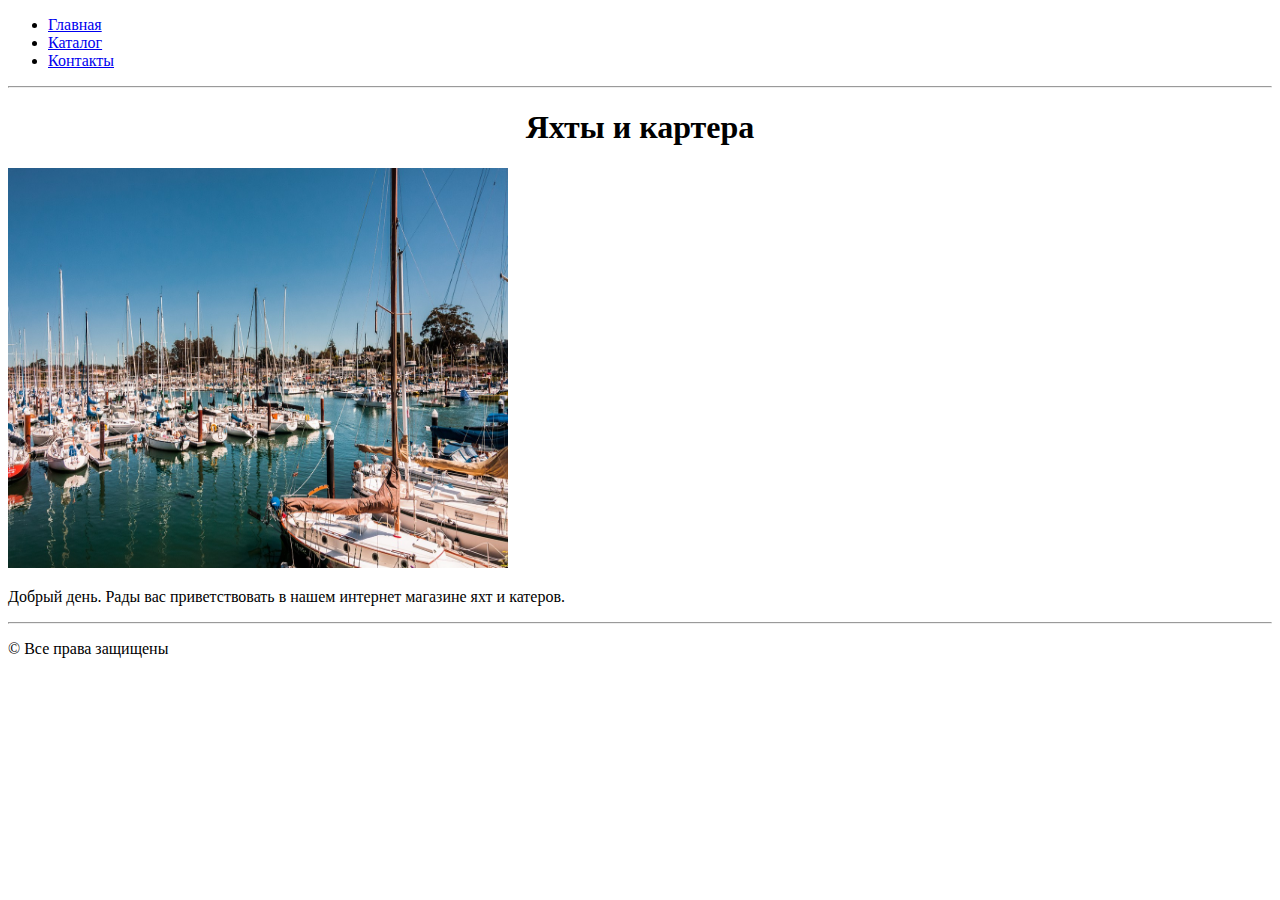
==== index.html @ c6d7afbf "lesson 2" ====
<!DOCTYPE html>
<html>
<head>
    <meta charset='utf-8'>
    <title>Интернет магазин яхт и катеров</title>
</head>
<body>
    <header>
        <ul>
            <li>
                <a href="index.html">Главная</a>
            </li>
            <li>
                <a href="catalog.html">Каталог</a>
            </li>
            <li>
                <a href="contacs.html">Контакты</a>
            </li>
        </ul>
    </header>

<hr>
    <h1 align="center">Яхты и картера</h1>
    <img src="img/yahty.jpg" alt="lodki" width="500" height="400">
    <p>Добрый день. Рады вас приветствовать в нашем интернет магазине яхт и катеров.</p>





    <hr>

    <footer>
        <p>&copy; Все права защищены</p>
    </footer>
</body>
</html>
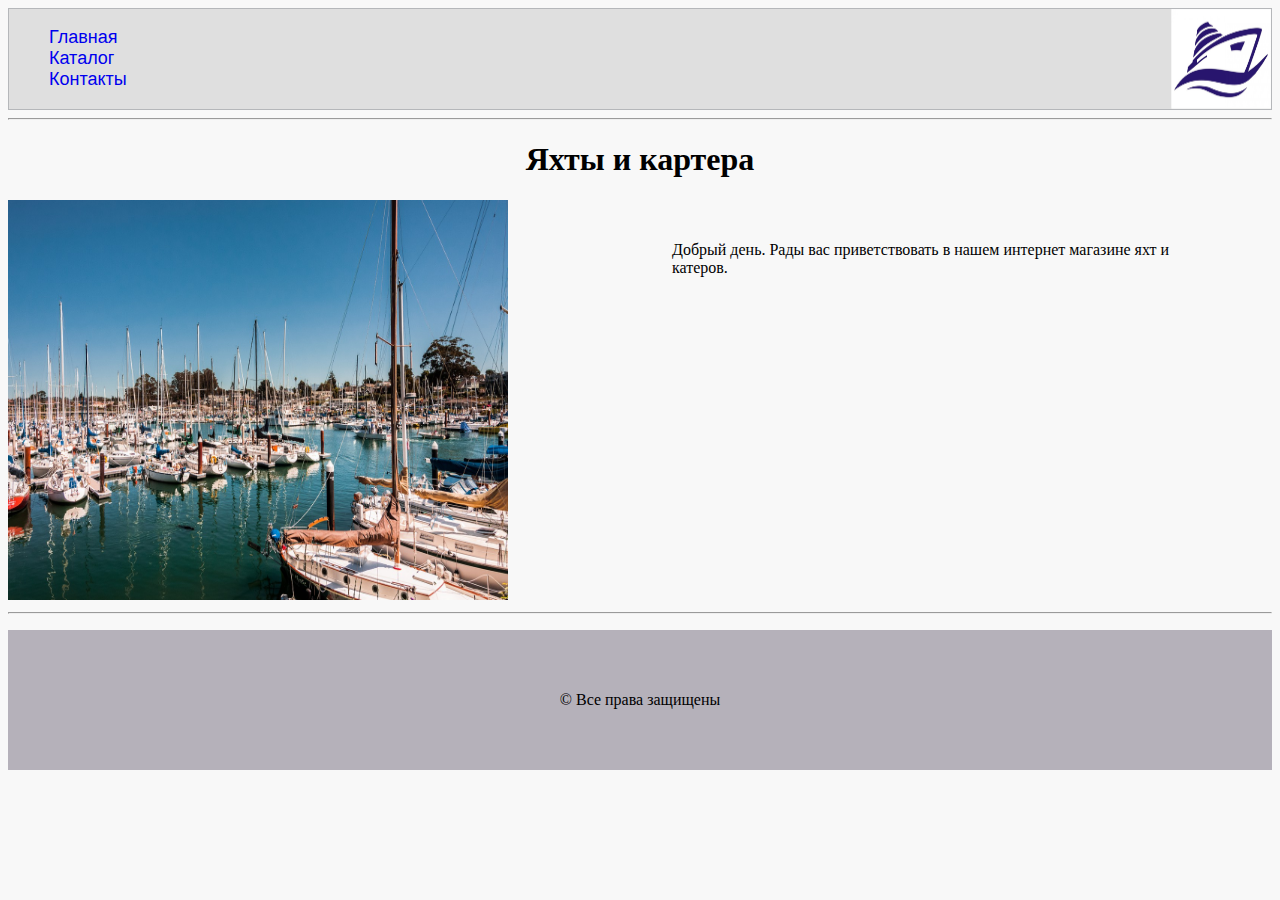
==== commit 70d52382: "add lesson4" ====
--- a/index.html
+++ b/index.html
@@ -1,12 +1,14 @@
 <!DOCTYPE html>
 <html>
 <head>
-    <meta charset='utf-8'>
+    <meta charset="utf-8">
     <title>Интернет магазин яхт и катеров</title>
+    <link rel="stylesheet" href="style.css">
 </head>
 <body>
     <header>
-        <ul>
+        <img src="img/logo.jpg" alt="logo" width="100" height="100">
+        <ul class="menu">
             <li>
                 <a href="index.html">Главная</a>
             </li>
@@ -22,7 +24,7 @@
 <hr>
     <h1 align="center">Яхты и картера</h1>
     <img src="img/yahty.jpg" alt="lodki" width="500" height="400">
-    <p>Добрый день. Рады вас приветствовать в нашем интернет магазине яхт и катеров.</p>
+    <p class="greeting">Добрый день. Рады вас приветствовать в нашем интернет магазине яхт и катеров.</p>
 
 
 
--- a/style.css
+++ b/style.css
@@ -0,0 +1,119 @@
+body {
+    background-color: #f8f8f8
+}
+
+.menu {
+    list-style-type: none;
+    font-family: 'Roboto', sans-serif;
+    font-size: 18px;
+    color: darkgray;
+}
+
+.menu a {
+    text-decoration: none;
+}
+
+li a:hover {
+    color: red;
+}
+
+header {
+    border: 1px solid #b5b7ba;
+    background-color: #dfdfdf;
+    height: 100px;
+}
+
+img[alt='logo'] {
+    float: right;
+}
+
+h1 {
+    text-align: center;
+}
+
+h2,h4 {
+    color: black;
+    font-size: 18px;
+    font-weight: 400;
+    background-color: #eaeaea;
+}
+
+.greeting {
+    float: right;
+    width: 550px;
+    padding: 25px 50px;
+}
+
+table {
+    border: 1px solid black;
+    float: right;
+    width: 800px;
+    border-collapse: collapse;
+}
+
+th {
+    border: 1px solid black;
+    height: 90px;
+    width: 100px;
+}
+
+.short_description {
+    color: #707070;
+    font-size: 14px;
+    font-style: italic;
+    line-height: 16px;
+}
+
+.detailed_description {
+    color: #484343;
+    font-size: 16px;
+    font-weight: 400;
+    line-height: 24px;
+    text-align: left;
+    list-style-type: square;
+}
+
+.features {
+    color: black;
+    font-size: 16px;
+    font-family: 'Arial', serif;
+}
+
+input[type='text'] {
+    width: 200px;
+    height: 20px;
+    color: darkgray;
+    font-size: 14px;
+    margin: auto;
+    text-transform: capitalize;
+}
+
+textarea {
+    width: 240px;
+    text-transform: capitalize;
+}
+
+input[placeholder="Введите e-mail"]:focus {
+    background-color: blanchedalmond;
+    color: red;
+}
+
+img[alt='photo'] {
+    border: 1px solid black;
+}
+
+a:hover img {
+    border-color: transparent;
+}
+
+p[class="features"]::first-letter {
+    color: red;
+    font-size: 24px;
+}
+
+footer {
+    text-align: center;
+    background-color: #B5B1BA;
+    height: 140px;
+    line-height: 140px;
+}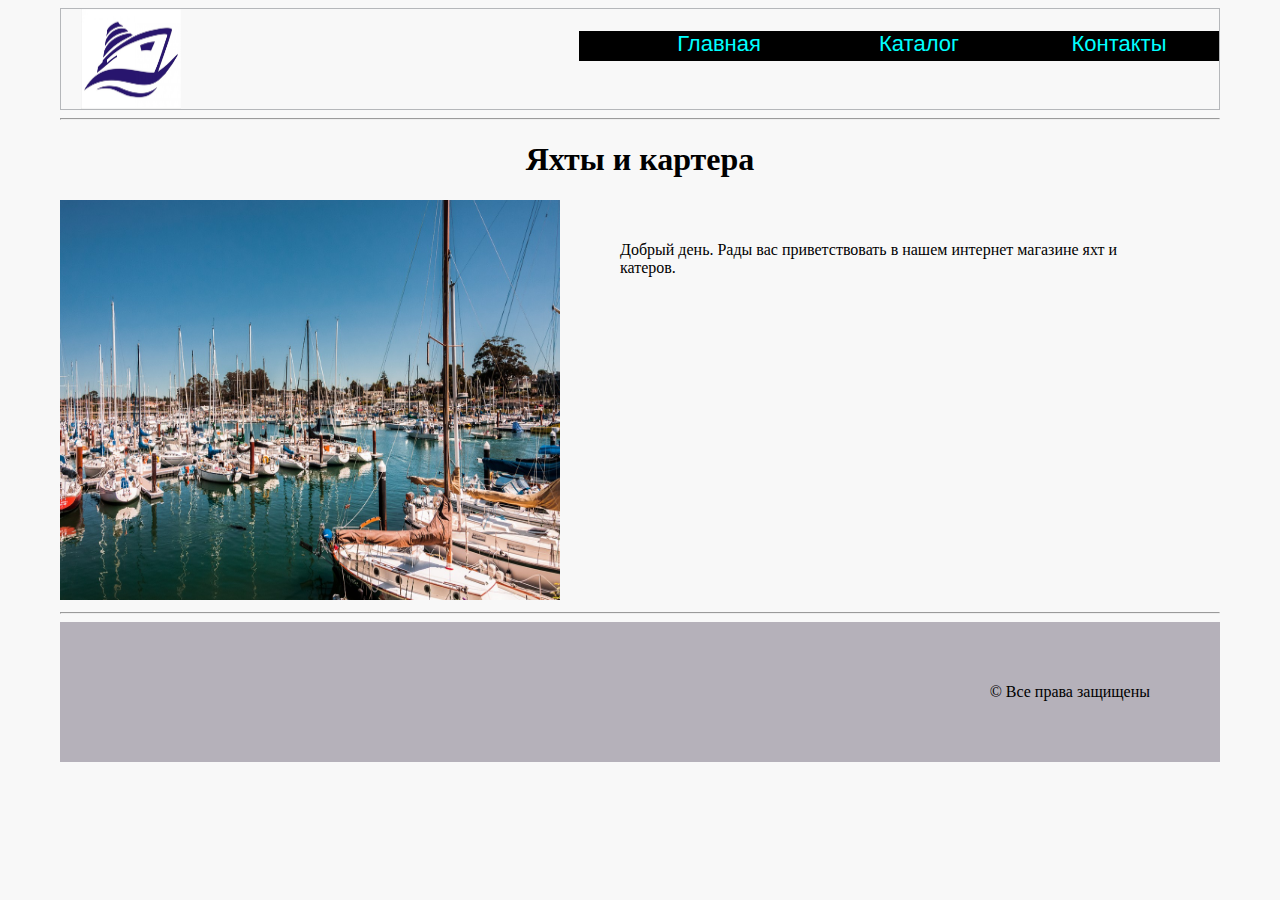
==== commit 9b99834b: "add" ====
--- a/index.html
+++ b/index.html
@@ -1,11 +1,12 @@
 <!DOCTYPE html>
-<html>
+<html lang="ru">
 <head>
     <meta charset="utf-8">
     <title>Интернет магазин яхт и катеров</title>
     <link rel="stylesheet" href="style.css">
 </head>
 <body>
+<div class="container">
     <header>
         <img src="img/logo.jpg" alt="logo" width="100" height="100">
         <ul class="menu">
@@ -26,14 +27,11 @@
     <img src="img/yahty.jpg" alt="lodki" width="500" height="400">
     <p class="greeting">Добрый день. Рады вас приветствовать в нашем интернет магазине яхт и катеров.</p>
 
-
-
-
-
     <hr>
 
     <footer>
-        <p>&copy; Все права защищены</p>
+        <div class="copypight">&copy; Все права защищены</div>
     </footer>
+</div>
 </body>
 </html>--- a/style.css
+++ b/style.css
@@ -1,30 +1,53 @@
 body {
     background-color: #f8f8f8
+}
+
+.container {
+    width: 1160px;
+    margin: 0 auto;
 }
 
 .menu {
     list-style-type: none;
     font-family: 'Roboto', sans-serif;
-    font-size: 18px;
-    color: darkgray;
+    font-size: 22px;
+    color: red;
+    display: flex;
+    float: right;
+    height: 30px;
+    width: auto;
+    background-color: black;
+}
+
+li {
+    height: 30px;
+    width: 200px;
+    text-align: center;
 }
 
 .menu a {
     text-decoration: none;
+    display: block;
+    width: 100%;
+    height: 100%;
+    color: aqua;
 }
 
 li a:hover {
     color: red;
+    background-color: yellow;
 }
 
 header {
     border: 1px solid #b5b7ba;
-    background-color: #dfdfdf;
     height: 100px;
+    background: url("img/header.jpg")no-repeat center bottom;
 }
 
 img[alt='logo'] {
-    float: right;
+    float: left;
+    margin-left: 20px;
+    margin-right: 20px;
 }
 
 h1 {
@@ -36,6 +59,7 @@
     font-size: 18px;
     font-weight: 400;
     background-color: #eaeaea;
+    text-align: center;
 }
 
 .greeting {
@@ -55,6 +79,44 @@
     border: 1px solid black;
     height: 90px;
     width: 100px;
+}
+
+input[value="купить"] {
+    width: 100px;
+    height: 50px;
+    border: 1px solid transparent;
+    background-color: red;
+    font-size: 16px;
+    text-transform: uppercase;
+    color: white;
+    font-weight: bold;
+    border-radius: 5px;
+    outline: none;
+    margin-left: 100px;
+}
+
+input[value="купить"]:hover {
+    background-color: yellow;
+    color: black;
+}
+
+input[value="купить"]:active {
+    background-color: red;
+    margin-top: 2px;
+    margin-left: 2px;
+}
+
+.description {
+    width: 100px;
+    height: 100px;
+    margin-right: 60px;
+    margin-left: 20px;
+}
+
+.catalog {
+    display: flex;
+    width: 100%;
+    flex-wrap: wrap;
 }
 
 .short_description {
@@ -102,6 +164,10 @@
     border: 1px solid black;
 }
 
+.photo {
+    margin-bottom: 20px;
+}
+
 a:hover img {
     border-color: transparent;
 }
@@ -112,8 +178,12 @@
 }
 
 footer {
-    text-align: center;
     background-color: #B5B1BA;
     height: 140px;
     line-height: 140px;
+}
+
+.copypight {
+    float: right;
+    margin-right: 70px;
 }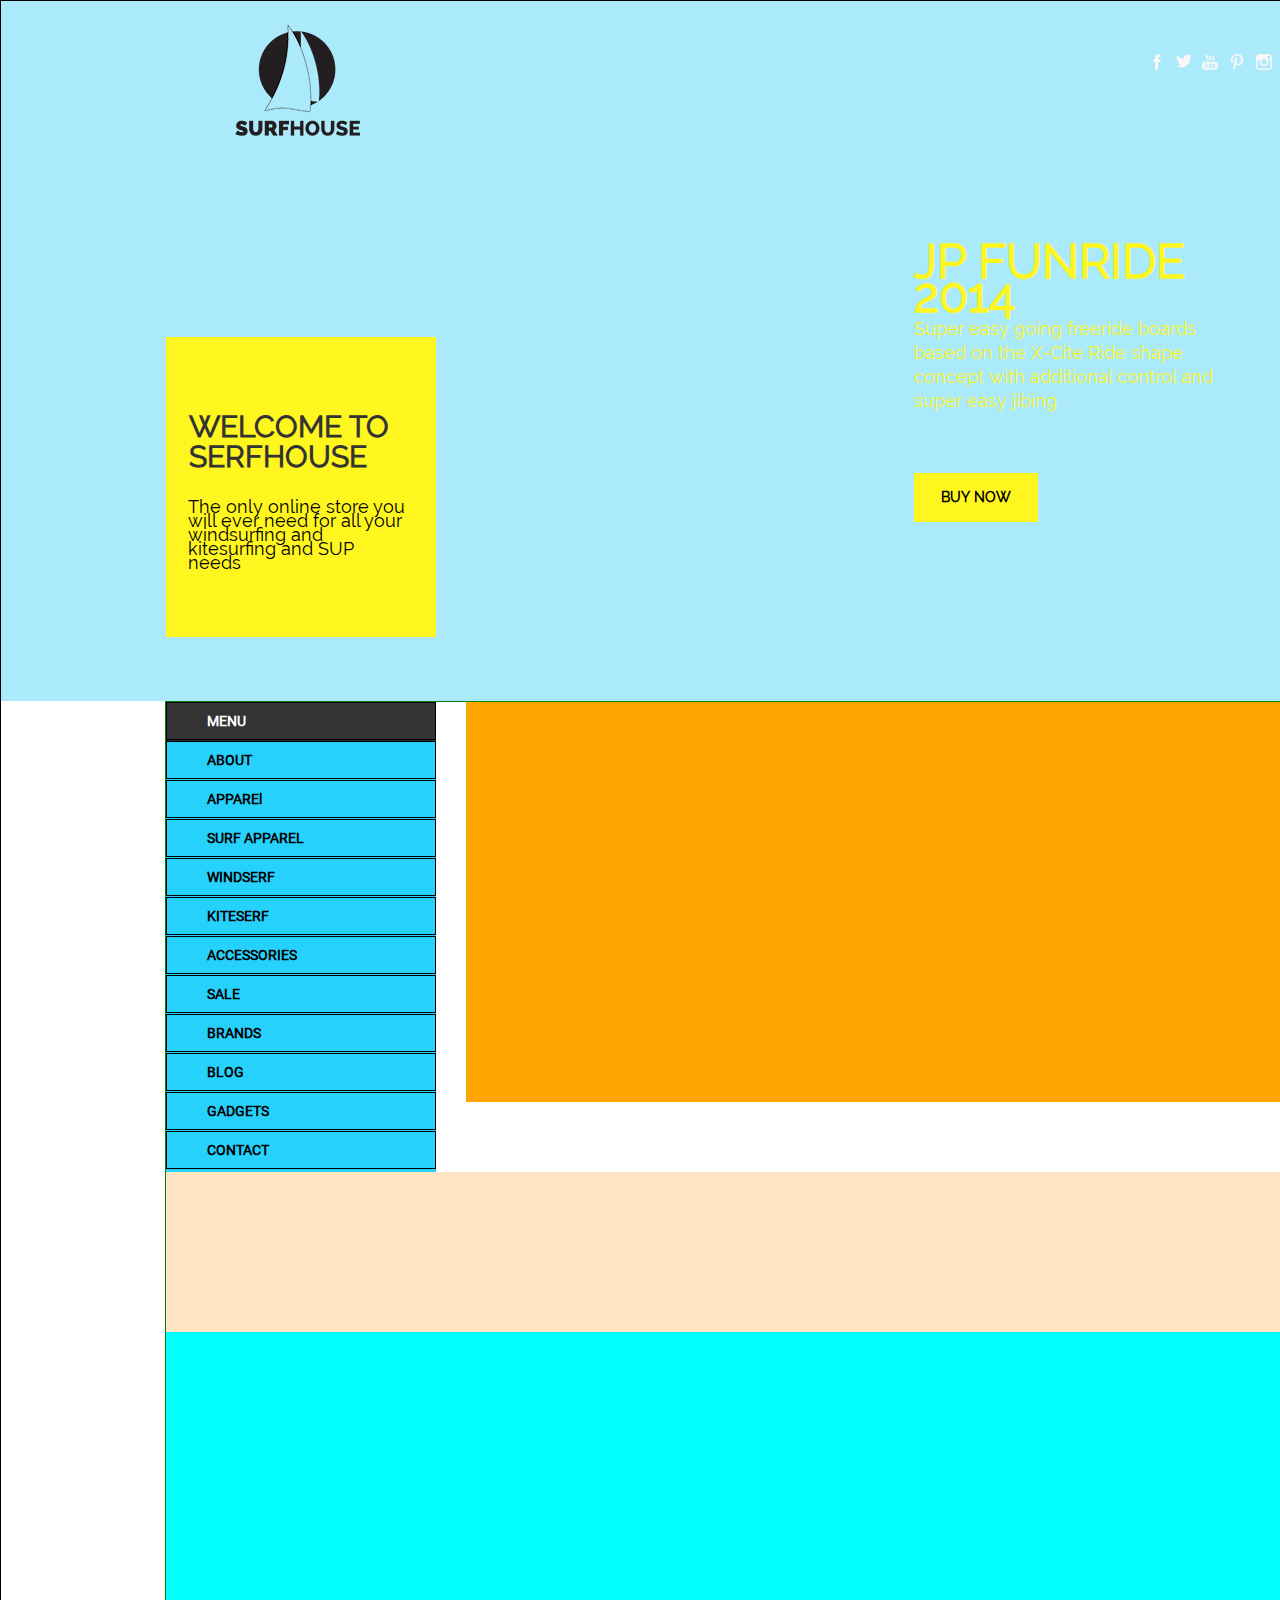
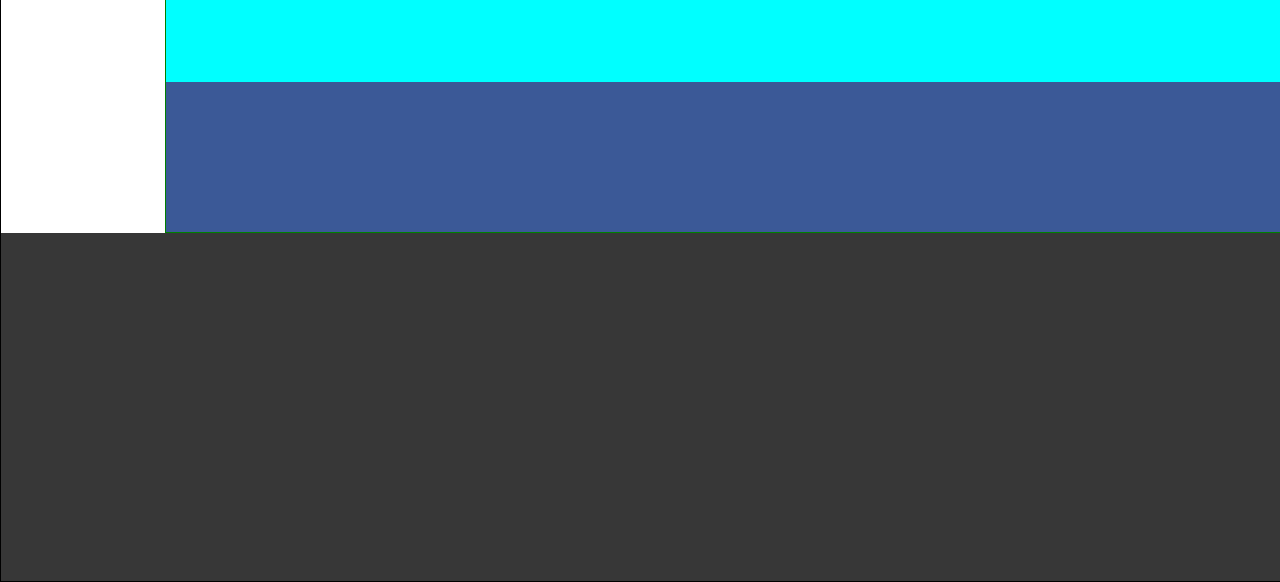
==== commit a84d79c9: "lesson 7" ====
--- a/index.html
+++ b/index.html
@@ -1,37 +1,68 @@
 <!DOCTYPE html>
-<html lang="ru">
+<html>
 <head>
     <meta charset="utf-8">
-    <title>Интернет магазин яхт и катеров</title>
+    <meta name="viewport" content="width=device-width">
+    <title>maket</title>
     <link rel="stylesheet" href="style.css">
 </head>
 <body>
 <div class="container">
-    <header>
-        <img src="img/logo.jpg" alt="logo" width="100" height="100">
-        <ul class="menu">
-            <li>
-                <a href="index.html">Главная</a>
-            </li>
-            <li>
-                <a href="catalog.html">Каталог</a>
-            </li>
-            <li>
-                <a href="contacs.html">Контакты</a>
-            </li>
-        </ul>
-    </header>
+    <div class="header">
+        <div class="logo">
+            <a href="index.html"><img src="img/logo.png"
+                                      alt="logo"
+                                      title="главная"
+                                      width="125"
+                                      height="111">
+            </a>
+        </div>
+        <div class="social_icon">
+            <a href="https://ru-ru.facebook.com" class="social_item fb"></a>
+            <a href="https://twitter.com" class="social_item twitter"></a>
+            <a href="https://www.youtube.com" class="social_item google"></a>
+            <a href="https://ru.pinterest.com" class="social_item pinterst"></a>
+            <a href="https://www.instagram.com" class="social_item instagram"></a>
+        </div>
+        <div class="welcome">
+            <span class="title1">WELCOME TO SERFHOUSE</span>
 
-<hr>
-    <h1 align="center">Яхты и картера</h1>
-    <img src="img/yahty.jpg" alt="lodki" width="500" height="400">
-    <p class="greeting">Добрый день. Рады вас приветствовать в нашем интернет магазине яхт и катеров.</p>
+            <p class="greeting1">The only online store you will ever need for all your windsurfing and kitesurfing and SUP needs
+            </p>
+        </div>
+        <div class="jp">
+            <span class="title2">JP FUNRIDE 2014</span>
+            <p class="greeting2">Super easy going freeride boards based on the X-Cite Ride shape concept with additional control and super easy jibing</p>
+            <div class="button">
+                <a href="#">BUY NOW</a>
+            </div>
+        </div>
+    </div>
 
-    <hr>
+    <div class="wrapper">
+        <div class="aside">
+            <ul>
+                <li class="menu"><a href="#">MENU</a></li>
+                <li><a href="#">ABOUT</a></li>
+                <li><a href="#">APPAREl</a></li>
+                <li><a href="#">SURF APPAREL</a></li>
+                <li><a href="#">WINDSERF</a></li>
+                <li><a href="#">KITESERF</a></li>
+                <li><a href="#">ACCESSORIES</a></li>
+                <li><a href="#">SALE</a></li>
+                <li><a href="#">BRANDS</a></li>
+                <li><a href="#">BLOG</a></li>
+                <li><a href="#">GADGETS</a></li>
+                <li><a href="#">CONTACT</a></li>
+            </ul>
+        </div>
+        <div class="main"></div>
+        <div class="brand"></div>
+        <div class="instagramm"></div>
+        <div class="social_button"></div>
+    </div>
 
-    <footer>
-        <div class="copypight">&copy; Все права защищены</div>
-    </footer>
+    <div class="footer"></div>
 </div>
 </body>
 </html>--- a/style.css
+++ b/style.css
@@ -1,189 +1,233 @@
-body {
-    background-color: #f8f8f8
+* {
+    margin: 0;
+    padding: 0;
 }
 
 .container {
-    width: 1160px;
+    width: 1500px;
     margin: 0 auto;
+    border: 1px solid black;
+}
+
+.header {
+    background-color:  #abeafa;
+    width: 1500px;
+    height: 700px;
+    position: relative;
+}
+
+.logo {
+    position: absolute;
+    left: 234px;
+    top: 24px;
+}
+.social_icon {
+    position: absolute;
+    width: 150px;
+    height: 30px;
+    top: 48px;
+    right: 205px;
+}
+
+.social_item {
+    display: inline-block;
+    width: 23px;
+    height: 23px;
+    background: url("img/spritesheet.png");
+}
+
+.fb {
+    background-position: 2px 0;
+}
+
+.twitter {
+    background-position: -70px 0;
+}
+
+.google {
+    background-position: -97px 0;
+}
+
+.pinterst {
+    background-position: -46px 0;
+}
+
+.instagram {
+    background-position: -21px 0;
+}
+
+.welcome {
+    width: 270px;
+    height: 300px;
+    background-color: #fff51f;
+    position: absolute;
+    left: 165px;
+    top: 336px;
+}
+
+@font-face {
+    font-family: 'Raleway';
+    src: url(fonts/Raleway-Regular.ttf);
+}
+
+.title1 {
+    font-family: 'Raleway', sans-serif;
+    color:  #333333;
+    font-size: 30px;
+    font-weight: 700;
+    text-align: left;
+    display: block;
+    width: 100%;
+    height:100px;
+    margin-top: 75px;
+    margin-left: 23px;
+    line-height: 30px;
+}
+
+.greeting1 {
+    font-family: 'Raleway', sans-serif;
+    line-height: 14px;
+    text-align: left;
+    font-size: 18px;
+    margin-left: 22px;
+    margin-right: 30px;
+    margin-top: -12px;
+}
+
+.jp {
+    width: 313px;
+    height: 280px;
+    position: absolute;
+    right: 274px;
+    top: 243px;
+    left: 913px;
+}
+
+.title2 {
+    font-family: 'Raleway', sans-serif;
+    color: #fff51f;;
+    font-size: 48px;
+    font-weight: 700;
+    text-align: left;
+    display: block;
+    line-height: 34px;
+}
+
+.greeting2 {
+    font-family: 'Raleway', sans-serif;
+    line-height: 24px;
+    text-align: left;
+    font-size: 18px;
+    color:  #fff51f;
+    font-weight: 400;
+    margin-top: 5px;
+}
+
+.button {
+    background-color:  #fff51f;
+    width: 124px;
+    height: 49px;
+    text-align: center;
+    line-height: 49px;
+    font-weight: 800;
+    margin-top: 60px;
+}
+
+.button a {
+    text-decoration: none;
+    color:  #000000;
+    font-family: 'Raleway', sans-serif;
+    font-size: 14px;
+    display: block;
+    width: 100%;
+}
+
+.button a:hover {
+    color: red;
+}
+
+.wrapper {
+    width: 1170px;
+    margin: 0 auto;
+    border: 1px solid green;
+}
+
+.aside {
+    background-color:  #26d2fc;
+    width: 270px;
+    height: 470px;
+    float: left;
+}
+
+@font-face {
+    font-family: 'Roboto';
+    src: url(fonts/Roboto-Regular.ttf);
 }
 
 .menu {
+    background-color: #333333;
+}
+
+.menu a {
+    color: #ffffff;
+}
+
+.aside ul li {
+    font-family: 'Roboto', sans-serif;
+    font-size: 14px;
+    font-weight: 900;
+    line-height: 36px;
+    text-align: left;
     list-style-type: none;
-    font-family: 'Roboto', sans-serif;
-    font-size: 22px;
-    color: red;
-    display: flex;
+    height: 39px;
+    display: block;
+}
+
+li a {
+    text-decoration: none;
+    text-align: left;
+    display: block;
+    border: 1px solid black;
+    color: #000000;
+    padding-left: 40px;
+}
+
+li:hover {
+    background-color: #333333;
+}
+
+li a:hover {
+    color: #ffffff;
+}
+
+.main {
+    background-color: orange;
+    width: 870px;
+    height: 400px;
     float: right;
-    height: 30px;
-    width: auto;
-    background-color: black;
-}
-
-li {
-    height: 30px;
-    width: 200px;
-    text-align: center;
-}
-
-.menu a {
-    text-decoration: none;
-    display: block;
-    width: 100%;
-    height: 100%;
-    color: aqua;
-}
-
-li a:hover {
-    color: red;
-    background-color: yellow;
-}
-
-header {
-    border: 1px solid #b5b7ba;
-    height: 100px;
-    background: url("img/header.jpg")no-repeat center bottom;
-}
-
-img[alt='logo'] {
-    float: left;
-    margin-left: 20px;
-    margin-right: 20px;
-}
-
-h1 {
-    text-align: center;
-}
-
-h2,h4 {
-    color: black;
-    font-size: 18px;
-    font-weight: 400;
-    background-color: #eaeaea;
-    text-align: center;
-}
-
-.greeting {
-    float: right;
-    width: 550px;
-    padding: 25px 50px;
-}
-
-table {
-    border: 1px solid black;
-    float: right;
-    width: 800px;
-    border-collapse: collapse;
-}
-
-th {
-    border: 1px solid black;
-    height: 90px;
-    width: 100px;
-}
-
-input[value="купить"] {
-    width: 100px;
-    height: 50px;
-    border: 1px solid transparent;
-    background-color: red;
-    font-size: 16px;
-    text-transform: uppercase;
-    color: white;
-    font-weight: bold;
-    border-radius: 5px;
-    outline: none;
-    margin-left: 100px;
-}
-
-input[value="купить"]:hover {
-    background-color: yellow;
-    color: black;
-}
-
-input[value="купить"]:active {
-    background-color: red;
-    margin-top: 2px;
-    margin-left: 2px;
-}
-
-.description {
-    width: 100px;
-    height: 100px;
-    margin-right: 60px;
-    margin-left: 20px;
-}
-
-.catalog {
-    display: flex;
-    width: 100%;
-    flex-wrap: wrap;
-}
-
-.short_description {
-    color: #707070;
-    font-size: 14px;
-    font-style: italic;
-    line-height: 16px;
-}
-
-.detailed_description {
-    color: #484343;
-    font-size: 16px;
-    font-weight: 400;
-    line-height: 24px;
-    text-align: left;
-    list-style-type: square;
-}
-
-.features {
-    color: black;
-    font-size: 16px;
-    font-family: 'Arial', serif;
-}
-
-input[type='text'] {
-    width: 200px;
-    height: 20px;
-    color: darkgray;
-    font-size: 14px;
-    margin: auto;
-    text-transform: capitalize;
-}
-
-textarea {
-    width: 240px;
-    text-transform: capitalize;
-}
-
-input[placeholder="Введите e-mail"]:focus {
-    background-color: blanchedalmond;
-    color: red;
-}
-
-img[alt='photo'] {
-    border: 1px solid black;
-}
-
-.photo {
-    margin-bottom: 20px;
-}
-
-a:hover img {
-    border-color: transparent;
-}
-
-p[class="features"]::first-letter {
-    color: red;
-    font-size: 24px;
-}
-
-footer {
-    background-color: #B5B1BA;
-    height: 140px;
-    line-height: 140px;
-}
-
-.copypight {
-    float: right;
-    margin-right: 70px;
+}
+
+.brand {
+    clear: both;
+    width: 100%;
+    height: 160px;
+    background-color: bisque;
+}
+
+.instagramm {
+    width: 100%;
+    height: 350px;
+    background-color: aqua;
+}
+
+.social_button  {
+    background-color:  #3b5997;
+    width: 100%;
+    height: 150px;
+}
+
+.footer {
+    background-color:  #373737;
+    width: 100%;
+    height: 348px;
 }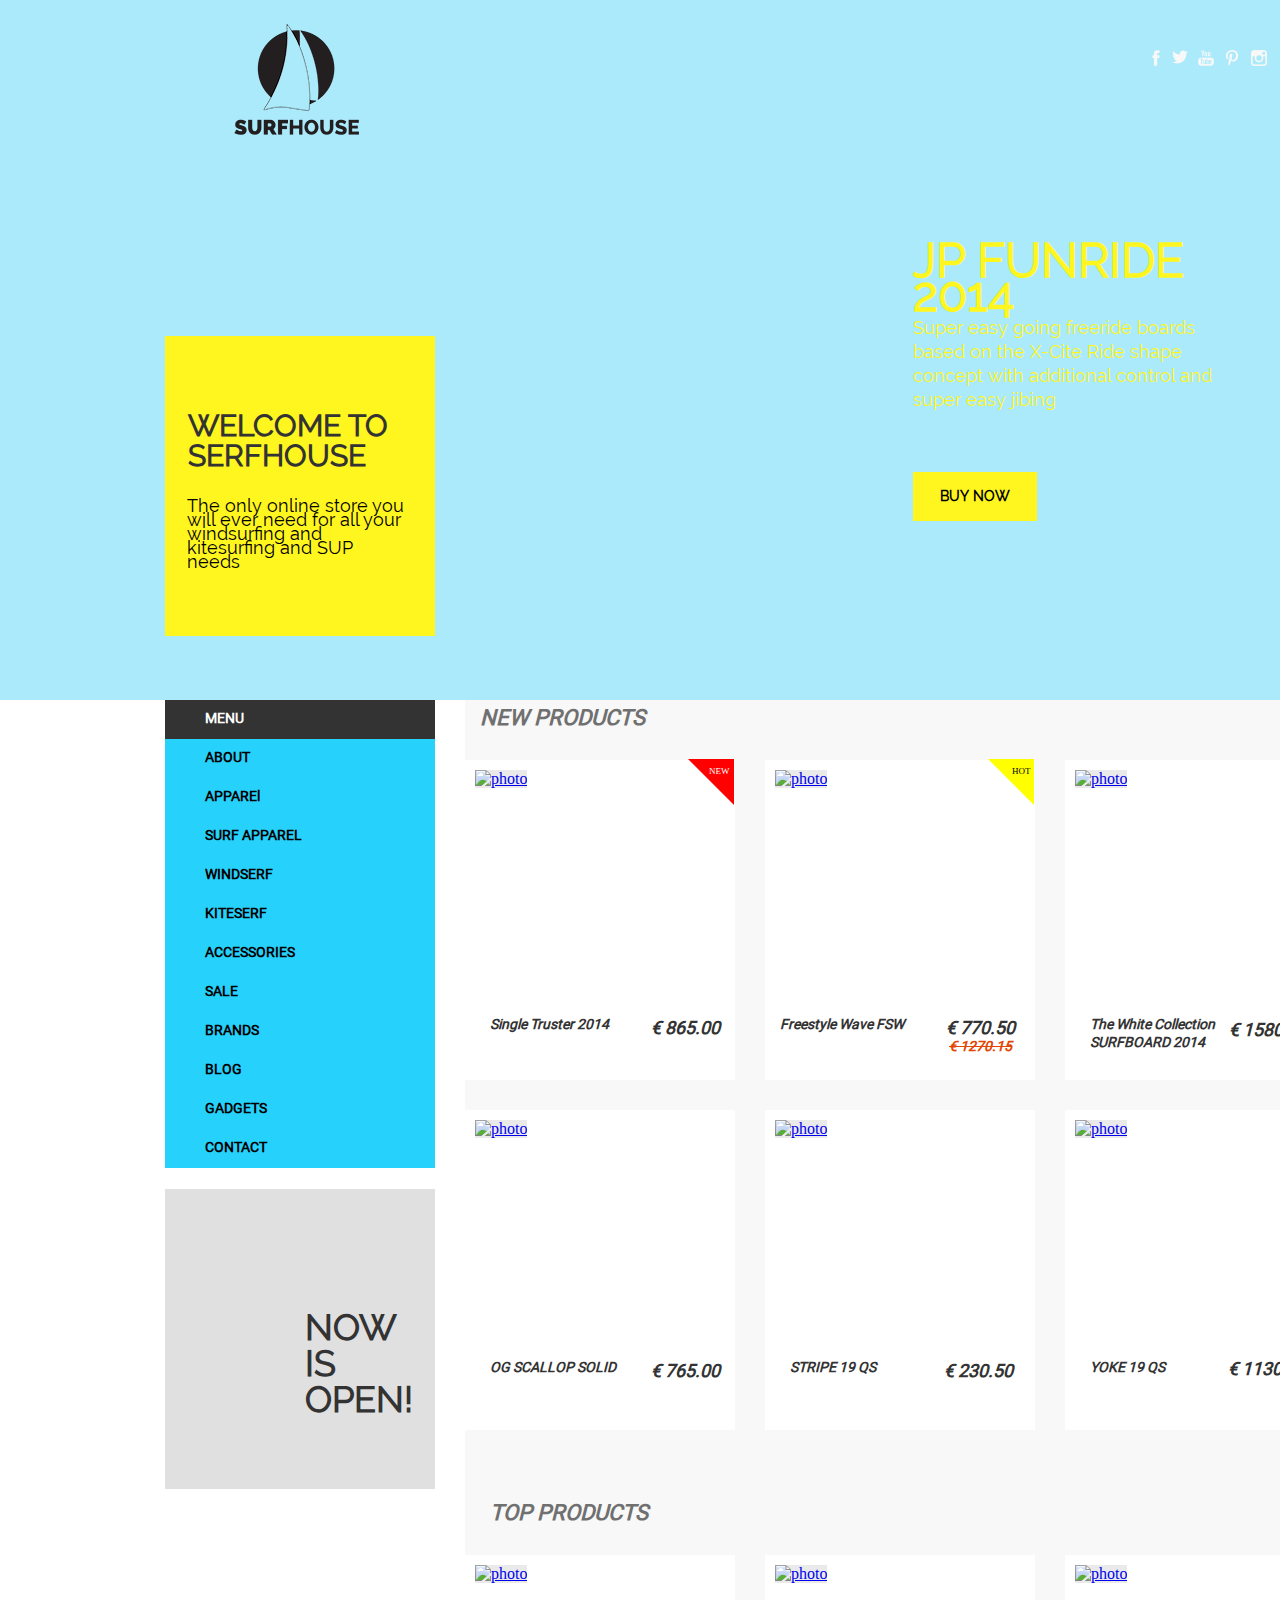
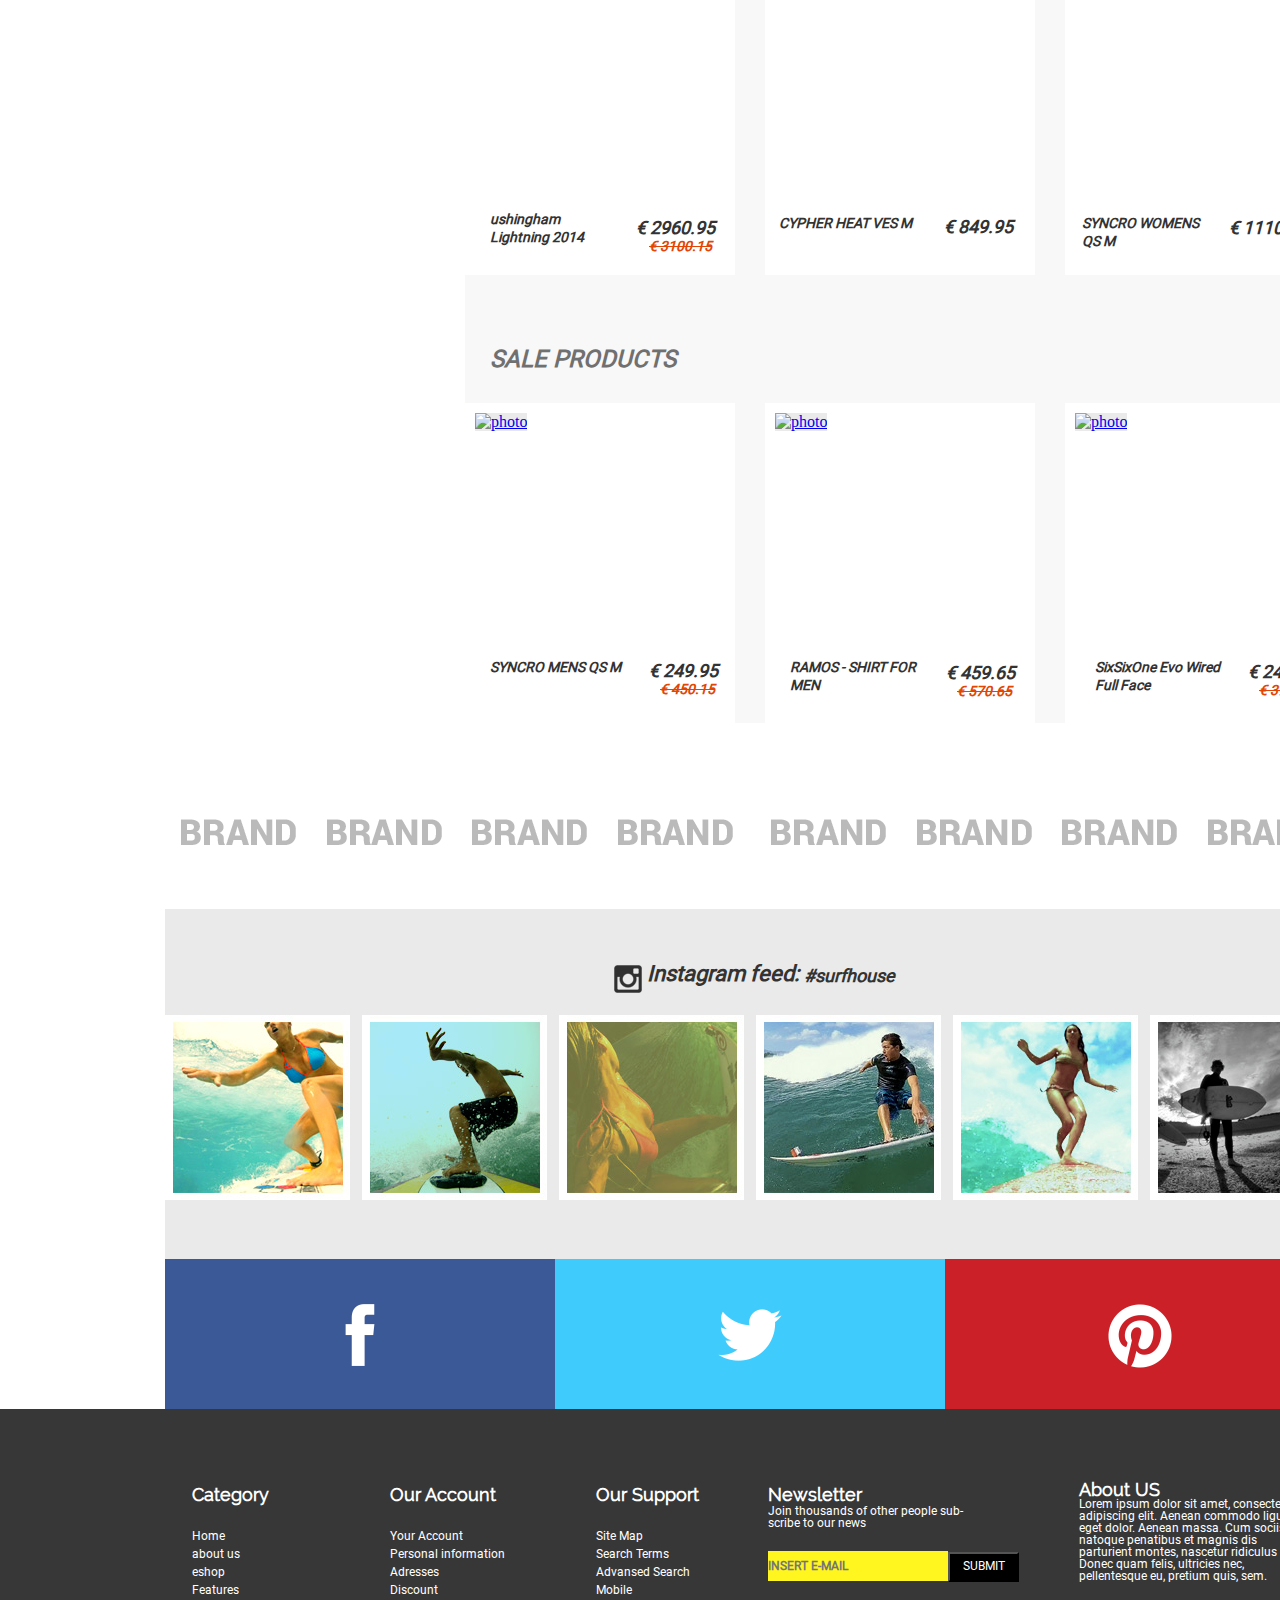
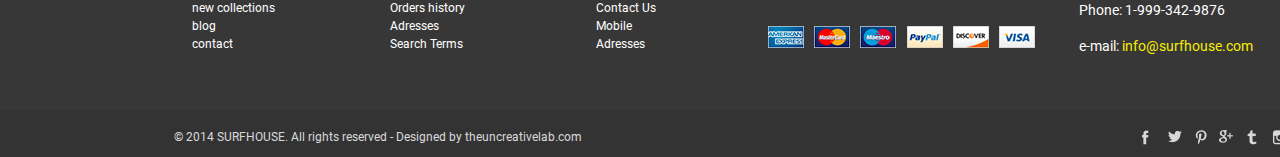
==== commit 87c04fad: "1" ====
--- a/index.html
+++ b/index.html
@@ -19,10 +19,10 @@
         </div>
         <div class="social_icon">
             <a href="https://ru-ru.facebook.com" class="social_item fb"></a>
-            <a href="https://twitter.com" class="social_item twitter"></a>
+            <a href="https://twitter.com" class="social_item tw"></a>
             <a href="https://www.youtube.com" class="social_item google"></a>
             <a href="https://ru.pinterest.com" class="social_item pinterst"></a>
-            <a href="https://www.instagram.com" class="social_item instagram"></a>
+            <a href="https://www.instagram.com" class="social_item inst"></a>
         </div>
         <div class="welcome">
             <span class="title1">WELCOME TO SERFHOUSE</span>
@@ -55,14 +55,200 @@
                 <li><a href="#">GADGETS</a></li>
                 <li><a href="#">CONTACT</a></li>
             </ul>
-        </div>
-        <div class="main"></div>
-        <div class="brand"></div>
-        <div class="instagramm"></div>
-        <div class="social_button"></div>
+            <div class="banner">
+                <a href="#" class="banner_text">NOW IS OPEN!</a>
+            </div>
+        </div>
+        <div class="main">
+            <span class="title3">NEW PRODUCTS</span>
+            <div class="new">
+                <div class="product">
+                    <a href="#"><img class="product_photo" src="#" alt="photo" width="250" height="235"></a>
+                    <span class="product_name">Single Truster 2014</span>
+                    <span class="product_price"> &euro; 865.00</span>
+                    <span class="triangle_new"></span>
+                </div>
+                <div class="product">
+                    <a href="#"><img class="product_photo" src="#" alt="photo" width="250" height="235"></a>
+                    <span class="product_name2">Freestyle Wave FSW</span>
+                    <div class="product_price_box">
+                        <span class="product_price"> &euro; 770.50</span>
+                        <span class="product_price_old"><del>&euro; 1270.15</del></span>
+                    </div>
+                    <span class="triangle_hot"></span>
+                </div>
+                <div class="product">
+                    <a href="#"><img class="product_photo" src="#" alt="photo" width="250" height="235"></a>
+                    <span class="product_name">The White Collection SURFBOARD 2014</span>
+                    <span class="product_price3"> &euro; 1580.70</span>
+                </div>
+                <div class="product">
+                    <a href="#"><img class="product_photo" src="#" alt="photo" width="250" height="235"></a>
+                    <span class="product_name4">OG SCALLOP SOLID</span>
+                    <span class="product_price"> &euro; 765.00</span>
+                </div>
+                <div class="product">
+                    <a href="#"><img class="product_photo" src="#" alt="photo" width="250" height="235"></a>
+                    <span class="product_name5">STRIPE 19 QS</span>
+                    <span class="product_price5"> &euro; 230.50</span>
+                </div>
+                <div class="product">
+                    <a href="#"><img class="product_photo" src="#" alt="photo" width="250" height="235"></a>
+                    <span class="product_name6">YOKE 19 QS</span>
+                    <span class="product_price6"> &euro; 1130.70</span>
+                </div>
+            </div>
+            <span class="title4">TOP PRODUCTS</span>
+            <div class="top">
+                <div class="product">
+                    <a href="#"><img class="product_photo" src="#" alt="photo" width="250" height="235"></a>
+                    <span class="product_name7">ushingham Lightning 2014</span>
+                    <div class="product_price_box7">
+                        <span class="product_price"> &euro; 2960.95</span>
+                        <span class="product_price_old"><del>&euro; 3100.15</del></span>
+                    </div>
+                </div>
+                <div class="product">
+                    <a href="#"><img class="product_photo" src="#" alt="photo" width="250" height="235"></a>
+                    <span class="product_name8">CYPHER HEAT VES M</span>
+                    <span class="product_price8"> &euro; 849.95</span>
+                </div>
+                <div class="product">
+                    <a href="#"><img class="product_photo" src="#" alt="photo" width="250" height="235"></a>
+                    <span class="product_name9">SYNCRO WOMENS QS M</span>
+                    <span class="product_price9"> &euro; 1110.99</span>
+                </div>
+            </div>
+            <span class="title5">SALE PRODUCTS</span>
+            <div class="sale">
+                <div class="product">
+                    <a href="#"><img class="product_photo" src="#" alt="photo" width="250" height="235"></a>
+                    <span class="product_name">SYNCRO MENS QS M</span>
+                    <div class="product_price_box10">
+                        <span class="product_price"> &euro; 249.95</span>
+                        <span class="product_price_old"><del>&euro; 450.15</del></span>
+                    </div>
+                </div>
+                <div class="product">
+                    <a href="#"><img class="product_photo" src="#" alt="photo" width="250" height="235"></a>
+                    <span class="product_name">RAMOS - SHIRT FOR MEN</span>
+                    <div class="product_price_box11">
+                        <span class="product_price"> &euro; 459.65</span>
+                        <span class="product_price_old"><del>&euro; 570.65</del></span>
+                    </div>
+                </div>
+                <div class="product">
+                    <a href="#"><img class="product_photo" src="#" alt="photo" width="250" height="235"></a>
+                    <span class="product_name12">SixSixOne Evo Wired Full Face</span>
+                    <div class="product_price_box12">
+                        <span class="product_price"> &euro; 240.00</span>
+                        <span class="product_price_old"><del>&euro; 370.65</del></span>
+                    </div>
+                </div>
+            </div>
+        </div>
+        <div class="brand">
+            <a href="#"><img class="brands" src="img/brands.png" alt="brands" width="1142" height="26"></a>
+        </div>
+        <div class="instagram">
+            <div class="icon_text_instagram">
+                <div class="icon_instagram">
+                    <a href="https://www.instagram.com"></a>
+                </div>
+                <span class="text_instagram1">Instagram feed:</span>
+                <span class="text_instagram2">#surfhouse</span>
+            </div>
+            <div class="photo_instagram">
+                <img class="livello" src="img/livello_1.png" alt="photo" width="185" height="185">
+                <img class="livello" src="img/livello_2.png" alt="photo" width="185" height="185">
+                <img class="livello" src="img/livello_3.png" alt="photo" width="185" height="185">
+                <img class="livello" src="img/livello_4.png" alt="photo" width="185" height="185">
+                <img class="livello" src="img/livello_5.png" alt="photo" width="185" height="185">
+                <img class="livello" src="img/livello_6.png" alt="photo" width="185" height="185">
+            </div>
+        </div>
+        <div class="social_button">
+            <div class="fb_big">
+                <a href="https://ru-ru.facebook.com" class="fb_icon_big"><img src="img/fb_big.png" width="30" height="62"></a>
+            </div>
+            <div class="twitter_big">
+                <a href="https://twitter.com" class="twitter_icon_big"><img src="img/tw_big.png" width="64" height="52"></a>
+            </div>
+            <div class="pin_big">
+                <a href="https://ru.pinterest.com" class="pin_icon_big"><img src="img/pin_big.png" width="64" height="64"></a>
+            </div>
+        </div>
     </div>
-
-    <div class="footer"></div>
+    <div class="footer">
+        <div class="footer_wrapper">
+            <div class="list_one">
+                <span class="title_footer">Category</span>
+                <ul>
+                    <li><a href="#">Home</a></li>
+                    <li><a href="#">about us</a></li>
+                    <li><a href="#">eshop</a></li>
+                    <li><a href="#">Features</a></li>
+                    <li><a href="#">new collections</a></li>
+                    <li><a href="#">blog</a></li>
+                    <li><a href="#">contact</a></li>
+                </ul>
+            </div>
+            <div class="list_two">
+                <span class="title_footer">Our Account</span>
+                <ul>
+                    <li><a href="#">Your Account</a></li>
+                    <li><a href="#">Personal information</a></li>
+                    <li><a href="#">Adresses</a></li>
+                    <li><a href="#">Discount</a></li>
+                    <li><a href="#">Orders history</a></li>
+                    <li><a href="#">Adresses</a></li>
+                    <li><a href="#">Search Terms</a></li>
+                </ul>
+            </div>
+            <div class="list_three">
+                <span class="title_footer">Our Support</span>
+                <ul>
+                    <li><a href="#">Site Map</a></li>
+                    <li><a href="#">Search Terms</a></li>
+                    <li><a href="#">Advansed Search</a></li>
+                    <li><a href="#">Mobile</a></li>
+                    <li><a href="#">Contact Us</a></li>
+                    <li><a href="#">Mobile</a></li>
+                    <li><a href="#">Adresses</a></li>
+                </ul>
+            </div>
+            <div class="newsletter">
+                <span class="title_footer">Newsletter</span>
+                <p>Join thousands of other people sub-<br>scribe to our news</p>
+                <form method="post">
+                    <input type="email" name="email" placeholder="INSERT E-MAIL">
+                    <input type="submit" value="SUBMIT">
+                </form>
+                <img class="pay" src="img/payment.png" width="267" height="22">
+            </div>
+            <div class="contact">
+                <span class="title_footer">About US</span>
+                <p>Lorem ipsum dolor sit amet, consectetuer adipiscing elit. Aenean commodo ligula eget dolor. Aenean massa. Cum sociis natoque penatibus et magnis dis parturient montes, nascetur ridiculus mus. Donec quam felis, ultricies nec, pellentesque eu, pretium quis, sem.
+                </p>
+                <div class="phone_mail" itemscope itemtype="http://schema.org/Organization">
+                    Phone:   <span itemprop="phone">1-999-342-9876</span><br>
+                    e-mail:  <span itemprop="email">info@surfhouse.com</span>
+                </div>
+            </div>
+        </div>
+        <footer>
+            <p>&copy; 2014  SURFHOUSE. All rights reserved - Designed by theuncreativelab.com</p>
+            <div class="social_icon_footer">
+                <a href="https://ru-ru.facebook.com" class="social_footer face"></a>
+                <a href="https://twitter.com" class="social_footer twit"></a>
+                <a href="https://ru.pinterest.com" class="social_footer pint"></a>
+                <a href="https://plus.google.com" class="social_footer goo"></a>
+                <a href="https://www.tumblr.com" class="social_footer tr"></a>
+                <a href="https://www.instagram.com" class="social_footer ins"></a>
+                <a href="http://www.rss.ru" class="social_footer rss"></a>
+            </div>
+        </footer>
+    </div>
 </div>
 </body>
 </html>--- a/style.css
+++ b/style.css
@@ -6,7 +6,6 @@
 .container {
     width: 1500px;
     margin: 0 auto;
-    border: 1px solid black;
 }
 
 .header {
@@ -23,10 +22,12 @@
 }
 .social_icon {
     position: absolute;
-    width: 150px;
+    width: 130px;
     height: 30px;
-    top: 48px;
-    right: 205px;
+    top: 45px;
+    right: 228px;
+    display: flex;
+    justify-content: space-between;
 }
 
 .social_item {
@@ -36,11 +37,11 @@
     background: url("img/spritesheet.png");
 }
 
-.fb {
-    background-position: 2px 0;
-}
-
-.twitter {
+.fb  {
+    background-position: 5px 0;
+}
+
+.tw {
     background-position: -70px 0;
 }
 
@@ -52,7 +53,7 @@
     background-position: -46px 0;
 }
 
-.instagram {
+.inst {
     background-position: -21px 0;
 }
 
@@ -149,13 +150,10 @@
 .wrapper {
     width: 1170px;
     margin: 0 auto;
-    border: 1px solid green;
 }
 
 .aside {
-    background-color:  #26d2fc;
     width: 270px;
-    height: 470px;
     float: left;
 }
 
@@ -172,6 +170,10 @@
     color: #ffffff;
 }
 
+.aside ul {
+    background-color:  #26d2fc;
+}
+
 .aside ul li {
     font-family: 'Roboto', sans-serif;
     font-size: 14px;
@@ -187,7 +189,6 @@
     text-decoration: none;
     text-align: left;
     display: block;
-    border: 1px solid black;
     color: #000000;
     padding-left: 40px;
 }
@@ -200,34 +201,715 @@
     color: #ffffff;
 }
 
+.banner {
+    background-color:  #e0e0e0;
+    width: 270px;
+    height: 300px;
+    margin-top: 21px;
+}
+
+.banner_text {
+    font-family: 'Raleway', sans-serif;
+    color: #333333;
+    font-size: 36px;
+    font-weight: 800;
+    line-height: 36px;
+    text-align: left;
+    text-decoration: none;
+    width: 110px;
+    height: 50px;
+    display: table-cell;
+    padding-left: 140px;
+    padding-right: 18px;
+    padding-top: 120px;
+    padding-bottom: 70px;
+}
+
 .main {
-    background-color: orange;
+    background-color:  #f8f8f8;
     width: 870px;
-    height: 400px;
     float: right;
+    margin-bottom: 26px;
+}
+
+.title3 {
+    font-family: 'Roboto', sans-serif;
+    color:  #707070;
+    font-size: 22px;
+    font-weight: 900;
+    font-style: italic;
+    text-align: left;
+    padding-left: 15px;
+    padding-top: 5px;
+    width: 100%;
+    display: inline-block;
+}
+
+.title4 {
+    font-family: 'Roboto', sans-serif;
+    color:  #707070;
+    font-size: 22px;
+    font-weight: 900;
+    font-style: italic;
+    text-align: left;
+    width: 100%;
+    display: inline-block;
+    margin-left: 25px;
+    margin-top: 70px;
+}
+
+.title5 {
+    font-family: 'Roboto', sans-serif;
+    color:  #707070;
+    font-size: 24px;
+    font-weight: 900;
+    font-style: italic;
+    text-align: left;
+    width: 100%;
+    display: inline-block;
+    margin-left: 25px;
+    margin-top: 70px;
+}
+
+.new {
+    display: flex;
+    flex-wrap: wrap;
+    align-content: space-around;
+    justify-content: space-between;
+}
+
+.product {
+    background-color: #ffffff;
+    width: 250px;
+    height: 300px;
+    margin-top: 30px;
+    padding: 10px;
+    position: relative;
+}
+
+.product a {
+    display: block;
+    width: 100%;
+    height: 235px;
+}
+
+.product a:hover {
+    opacity: 0.5;
+}
+
+.product_photo {
+    background-color: #eaeaea;
+    width: 250px;
+    height: 235px;
+}
+.triangle_new {
+    width: 0;
+    height: 0;
+    border-top: 0 solid transparent;
+    border-bottom: 46px solid transparent;
+    border-right: 46px solid red;
+    position: absolute;
+    font-family: Roboto sans-serif;
+    font-size: 9px;
+    font-weight: 400;
+    text-align: left;
+    left: 223px;
+    top: -1px;
+}
+
+.triangle_new:before {
+    content: "NEW";
+    color: white;
+    position: absolute;
+    left: 21px;
+    top: 7px;
+}
+
+.triangle_hot {
+    width: 0;
+    height: 0;
+    border-top: 0 solid transparent;
+    border-bottom: 46px solid transparent;
+    border-right: 46px solid yellow;
+    position: absolute;
+    font-family: Roboto sans-serif;
+    font-size: 9px;
+    font-weight: 400;
+    text-align: left;
+    left: 223px;
+    top: -1px;
+}
+
+.triangle_hot:before {
+    content: "HOT";
+    color: black;
+    position: absolute;
+    left: 24px;
+    top: 7px;
+}
+
+.product_name {
+    font-family: 'Roboto',sans-serif;
+    color:  #333333;
+    font-size: 14px;
+    font-weight: 900;
+    font-style: italic;
+    line-height: 18px;
+    text-align: left;
+    margin-left: 15px;
+    display: block;
+    width: 137px;
+    margin-top: 10px;
+}
+
+.product_name2 {
+    font-family: 'Roboto',sans-serif;
+    color:  #333333;
+    font-size: 14px;
+    font-weight: 900;
+    font-style: italic;
+    line-height: 18px;
+    text-align: left;
+    margin-left: 5px;
+    display: block;
+    width: 137px;
+    margin-top: 10px;
+}
+
+.product_name4,
+.product_name5,
+.product_name6 {
+    font-family: 'Roboto',sans-serif;
+    color:  #333333;
+    font-size: 14px;
+    font-weight: 900;
+    font-style: italic;
+    line-height: 18px;
+    text-align: left;
+    margin-left: 15px;
+    display: block;
+    width: 137px;
+    margin-top: 3px;
+}
+
+.product_name7 {
+    font-family: 'Roboto',sans-serif;
+    color:  #333333;
+    font-size: 14px;
+    font-weight: 900;
+    font-style: italic;
+    line-height: 18px;
+    text-align: left;
+    margin-left: 15px;
+    display: block;
+    width: 125px;
+    margin-top: 10px;
+}
+
+.product_name8 {
+    font-family: 'Roboto',sans-serif;
+    color:  #333333;
+    font-size: 14px;
+    font-weight: 900;
+    font-style: italic;
+    line-height: 18px;
+    text-align: left;
+    margin-left: 4px;
+    display: block;
+    width: 137px;
+    margin-top: 14px;
+}
+
+.product_name9 {
+    font-family: 'Roboto',sans-serif;
+    color:  #333333;
+    font-size: 14px;
+    font-weight: 900;
+    font-style: italic;
+    line-height: 18px;
+    text-align: left;
+    margin-left: 7px;
+    display: block;
+    width: 137px;
+    margin-top: 14px;
+}
+
+.product_name12 {
+    font-family: 'Roboto',sans-serif;
+    color:  #333333;
+    font-size: 14px;
+    font-weight: 900;
+    font-style: italic;
+    line-height: 18px;
+    text-align: left;
+    margin-left: 20px;
+    display: block;
+    width: 137px;
+    margin-top: 10px;
+}
+
+.product_price_box {
+    float: right;
+    margin-right: 5px;
+}
+
+.product_price_box7 {
+    float: right;
+    margin-right: 5px;
+    margin-top: -13px;
+}
+
+.product_price_box10 {
+    float: right;
+    margin-right: 2px;
+}
+
+.product_price_box11 {
+    float: right;
+    margin-right: 5px;
+    margin-top: -16px;
+}
+
+.product_price_box12 {
+    float: right;
+    margin-right: 3px;
+    margin-top: -17px;
+}
+
+.product_price {
+    font-family: 'Roboto',sans-serif;
+    color:  #333333;
+    font-size: 18px;
+    font-weight: 900;
+    font-style: italic;
+    text-align: right;
+    display: block;
+    margin-top: -16px;
+    margin-right: 5px;
+}
+
+.product_price3 {
+    font-family: 'Roboto',sans-serif;
+    color:  #333333;
+    font-size: 18px;
+    font-weight: 900;
+    font-style: italic;
+    text-align: right;
+    display: block;
+    margin-top: -32px;
+    margin-right: 17px;
+}
+
+.product_price5 {
+    font-family: 'Roboto',sans-serif;
+    color:  #333333;
+    font-size: 18px;
+    font-weight: 900;
+    font-style: italic;
+    text-align: right;
+    display: block;
+    margin-top: -16px;
+    margin-right: 12px;
+}
+
+.product_price6 {
+    font-family: 'Roboto',sans-serif;
+    color:  #333333;
+    font-size: 18px;
+    font-weight: 900;
+    font-style: italic;
+    text-align: right;
+    display: block;
+    margin-top: -18px;
+    margin-right: 18px;
+}
+
+.product_price8 {
+    font-family: 'Roboto',sans-serif;
+    color:  #333333;
+    font-size: 18px;
+    font-weight: 900;
+    font-style: italic;
+    text-align: right;
+    display: block;
+    margin-top: -16px;
+    margin-right: 12px;
+}
+
+.product_price9 {
+    font-family: 'Roboto',sans-serif;
+    color:  #333333;
+    font-size: 18px;
+    font-weight: 900;
+    font-style: italic;
+    text-align: right;
+    display: block;
+    margin-top: -33px;
+    margin-right: 17px;
+}
+
+.product_price_old {
+    font-family: 'Roboto', sans-serif;
+    color:  #e24602;
+    font-size: 14px;
+    font-weight: 900;
+    font-style: italic;
+    text-align: right;
+    display: block;
+    margin-right: 8px;
+}
+
+.top {
+    display: flex;
+    flex-wrap: wrap;
+    align-content: space-around;
+    justify-content: space-between;
+}
+
+.sale {
+    display: flex;
+    flex-wrap: wrap;
+    align-content: space-around;
+    justify-content: space-between;
 }
 
 .brand {
     clear: both;
-    width: 100%;
+    background-color:  #ffffff;
+    width: 1170px;
     height: 160px;
-    background-color: bisque;
-}
-
-.instagramm {
-    width: 100%;
+}
+.brand a {
+    display: block;
+    height: 100%;
+}
+
+.brand img {
+    margin-top: 70px;
+    margin-left: 16px;
+}
+
+.instagram {
+    background-color:  #eaeaea;
+    width: 1170px;
     height: 350px;
-    background-color: aqua;
+}
+
+.icon_text_instagram {
+    display: flex;
+}
+
+.icon_instagram {
+    background: url("img/insta_icon.png");
+    width: 28px;
+    height: 28px;
+    display: inline-block;
+    margin-left: 449px;
+    margin-top: 56px;
+}
+
+.icon_instagram a {
+    display: block;
+    width: 100%;
+    height: 100%;
+}
+
+.text_instagram1 {
+    font-family: 'Roboto', 'Arial', sans-serif;;
+    color: #333333;
+    font-size: 22px;
+    font-weight: 900;
+    font-style: italic;
+    text-align: left;
+    display: inline-block;
+    padding-top: 52px;
+    margin-left: 5px;
+}
+
+.text_instagram2 {
+    font-family: 'Roboto', sans-serif;
+    color: #333333;
+    font-size: 18px;
+    font-weight: 900;
+    font-style: italic;
+    text-align: left;
+    display: inline-block;
+    padding-top: 56px;
+    margin-left: 5px;
+}
+
+.photo_instagram {
+    display: flex;
+    justify-content: space-between;
+    margin-top: 22px;
 }
 
 .social_button  {
+    width: 100%;
+    height: 150px;
+    display: flex;
+}
+
+.fb_big {
     background-color:  #3b5997;
-    width: 100%;
+    width: 390px;
     height: 150px;
+    text-align: center;
+}
+
+.fb_big img {
+    margin-top: 45px;
+}
+
+.fb_big a {
+    display: block;
+    width: 100%;
+    height: 100%;
+}
+
+.twitter_big {
+    background-color:  #3fccfd;
+    width: 390px;
+    height: 150px;
+    text-align: center;
+}
+
+.twitter_big img {
+    margin-top: 50px;
+}
+
+.twitter_big a {
+    display: block;
+    width: 100%;
+    height: 100%;
+}
+
+.pin_big {
+    background-color:  #cb2027;
+    width: 390px;
+    height: 150px;
+    text-align: center;
+}
+
+.pin_big img {
+    margin-top: 45px;
+}
+
+.pin_big a {
+    display: block;
+    width: 100%;
+    height: 100%;
 }
 
 .footer {
     background-color:  #373737;
-    width: 100%;
+    width: 1500px;
     height: 348px;
+    box-sizing: border-box;
+}
+
+.footer_wrapper {
+    display: flex;
+    height: 301px;
+}
+
+.list_one,
+.list_two,
+.list_three,
+.newsletter,
+.contact {
+    margin-top: 75px;
+}
+
+ul {
+    list-style-type: none;
+}
+
+.list_one>ul>li>a,
+.list_two>ul>li>a,
+.list_three>ul>li>a {
+    font-family: 'Roboto', sans-serif;
+    color: #ffffff;
+    font-size: 12px;
+    font-weight: 400;
+    line-height: 18px;
+    text-align: left;
+    padding: 0;
+}
+
+.newsletter>p,
+.contact {
+    font-family: 'Roboto', sans-serif;
+    color: #ffffff;
+    font-size: 12px;
+    font-weight: 400;
+    line-height: 12px;
+    text-align: left;
+    padding: 0;
+}
+
+.title_footer {
+    font-family: 'Raleway', sans-serif;
+    color:  #ffffff;
+    font-size: 18px;
+    font-weight: 700;
+}
+
+.list_one {
+    margin-left: 192px;
+}
+
+.list_two {
+    margin-left: 115px;
+}
+
+.list_three {
+    margin-left: 91px;
+}
+
+.list_one>ul,
+.list_two>ul,
+.list_three>ul {
+    margin-top: 22px;
+}
+
+.newsletter {
+    margin-left: 69px;
+}
+
+form {
+    margin-top: 22px;
+}
+
+input[type="email"] {
+    background-color:  #fff51f;
+    width: 180px;
+    height: 30px;
+    border: none;
+}
+
+input[type="email"]:focus {
+    background-color: white;
+}
+
+input[type="submit"] {
+    background-color:  #000000;
+    width: 71px;
+    height: 30px;
+    font-family: 'Roboto', sans-serif;
+    color:  #ffffff;
+    font-size: 12px;
+    font-weight: 400;
+    line-height: 21px;
+    margin-left: -4px;
+}
+
+.pay {
+    margin-top: 44px;
+}
+
+.contact {
+    width: 230px;
+    margin-left: 44px;
+}
+
+input[placeholder] {
+    font-family: 'Roboto', sans-serif;
+    color:  #333333;
+    font-size: 12px;
+    font-weight: 700;
+    line-height: 21px;
+    text-align: left;
+}
+
+.phone_mail {
+    font-family: 'Roboto', sans-serif;
+    color:  #ffffff;
+    font-size: 14px;
+    font-weight: 400;
+    line-height: 23px;
+    text-align: left;
+    margin-top: 10px;
+}
+
+span[itemprop="phone"] {
+    font-family: 'Roboto', sans-serif;
+    color:  #ffffff;
+    font-size: 14px;
+    font-weight: 400;
+    line-height: 36px;
+    text-align: left;
+}
+
+span[itemprop="email"] {
+    font-family: 'Roboto', sans-serif;
+    color: #faef03;
+    font-size: 14px;
+    font-weight: 400;
+    line-height: 36px;
+    text-align: left;
+}
+
+footer {
+    background-color:  #333333;
+    width: 1500px;
+    height: 47px;
+    display: flex;
+}
+
+footer p {
+    font-family: 'Roboto', sans-serif;
+    color:  #dad9d9;
+    font-size: 12px;
+    font-weight: 400;
+    line-height: 21px;
+    text-align: left;
+    display: block;
+    margin-left: 174px;
+    margin-top: 17px;
+}
+
+.social_icon_footer {
+    width: 184px;
+    height: 30px;
+    display: flex;
+    justify-content: space-between;
+    margin-left: 553px;
+    margin-top: 15px;
+}
+
+.social_footer {
+    display: inline-block;
+    width: 23px;
+    height: 23px;
+    background: url("img/spritesheet2.png");
+    filter: invert(100%);
+}
+
+.face {
+    background-position: 2px 0;
+}
+
+.twit {
+    background-position: 25px 0;
+}
+
+.pint {
+    background-position: -66px 0;
+}
+
+.goo {
+    background-position: -19px 0;
+}
+
+.tr {
+    background-position: 44px 0;
+}
+
+.ins {
+    background-position: -44px 0;
+}
+
+.rss {
+    background-position: 66px 0;
 }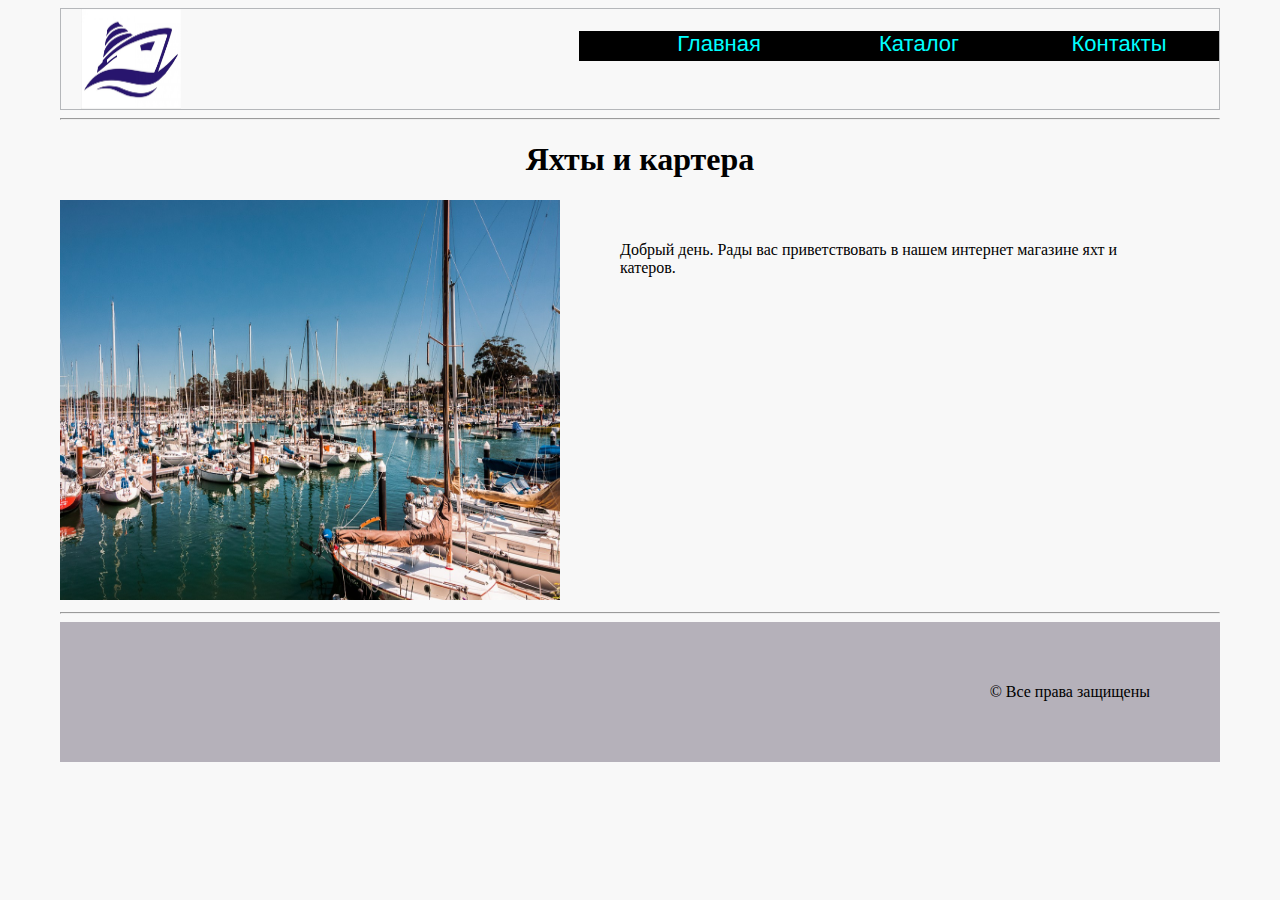
==== commit 472d16ab: "Merge 9b99834b1d18fa04af5fca20e58a975915be016f into 89a76977c2af3abb34df136688805c78e0878f0f" ====
--- a/index.html
+++ b/index.html
@@ -1,254 +1,37 @@
 <!DOCTYPE html>
-<html>
+<html lang="ru">
 <head>
     <meta charset="utf-8">
-    <meta name="viewport" content="width=device-width">
-    <title>maket</title>
+    <title>Интернет магазин яхт и катеров</title>
     <link rel="stylesheet" href="style.css">
 </head>
 <body>
 <div class="container">
-    <div class="header">
-        <div class="logo">
-            <a href="index.html"><img src="img/logo.png"
-                                      alt="logo"
-                                      title="главная"
-                                      width="125"
-                                      height="111">
-            </a>
-        </div>
-        <div class="social_icon">
-            <a href="https://ru-ru.facebook.com" class="social_item fb"></a>
-            <a href="https://twitter.com" class="social_item tw"></a>
-            <a href="https://www.youtube.com" class="social_item google"></a>
-            <a href="https://ru.pinterest.com" class="social_item pinterst"></a>
-            <a href="https://www.instagram.com" class="social_item inst"></a>
-        </div>
-        <div class="welcome">
-            <span class="title1">WELCOME TO SERFHOUSE</span>
+    <header>
+        <img src="img/logo.jpg" alt="logo" width="100" height="100">
+        <ul class="menu">
+            <li>
+                <a href="index.html">Главная</a>
+            </li>
+            <li>
+                <a href="catalog.html">Каталог</a>
+            </li>
+            <li>
+                <a href="contacs.html">Контакты</a>
+            </li>
+        </ul>
+    </header>
 
-            <p class="greeting1">The only online store you will ever need for all your windsurfing and kitesurfing and SUP needs
-            </p>
-        </div>
-        <div class="jp">
-            <span class="title2">JP FUNRIDE 2014</span>
-            <p class="greeting2">Super easy going freeride boards based on the X-Cite Ride shape concept with additional control and super easy jibing</p>
-            <div class="button">
-                <a href="#">BUY NOW</a>
-            </div>
-        </div>
-    </div>
+<hr>
+    <h1 align="center">Яхты и картера</h1>
+    <img src="img/yahty.jpg" alt="lodki" width="500" height="400">
+    <p class="greeting">Добрый день. Рады вас приветствовать в нашем интернет магазине яхт и катеров.</p>
 
-    <div class="wrapper">
-        <div class="aside">
-            <ul>
-                <li class="menu"><a href="#">MENU</a></li>
-                <li><a href="#">ABOUT</a></li>
-                <li><a href="#">APPAREl</a></li>
-                <li><a href="#">SURF APPAREL</a></li>
-                <li><a href="#">WINDSERF</a></li>
-                <li><a href="#">KITESERF</a></li>
-                <li><a href="#">ACCESSORIES</a></li>
-                <li><a href="#">SALE</a></li>
-                <li><a href="#">BRANDS</a></li>
-                <li><a href="#">BLOG</a></li>
-                <li><a href="#">GADGETS</a></li>
-                <li><a href="#">CONTACT</a></li>
-            </ul>
-            <div class="banner">
-                <a href="#" class="banner_text">NOW IS OPEN!</a>
-            </div>
-        </div>
-        <div class="main">
-            <span class="title3">NEW PRODUCTS</span>
-            <div class="new">
-                <div class="product">
-                    <a href="#"><img class="product_photo" src="#" alt="photo" width="250" height="235"></a>
-                    <span class="product_name">Single Truster 2014</span>
-                    <span class="product_price"> &euro; 865.00</span>
-                    <span class="triangle_new"></span>
-                </div>
-                <div class="product">
-                    <a href="#"><img class="product_photo" src="#" alt="photo" width="250" height="235"></a>
-                    <span class="product_name2">Freestyle Wave FSW</span>
-                    <div class="product_price_box">
-                        <span class="product_price"> &euro; 770.50</span>
-                        <span class="product_price_old"><del>&euro; 1270.15</del></span>
-                    </div>
-                    <span class="triangle_hot"></span>
-                </div>
-                <div class="product">
-                    <a href="#"><img class="product_photo" src="#" alt="photo" width="250" height="235"></a>
-                    <span class="product_name">The White Collection SURFBOARD 2014</span>
-                    <span class="product_price3"> &euro; 1580.70</span>
-                </div>
-                <div class="product">
-                    <a href="#"><img class="product_photo" src="#" alt="photo" width="250" height="235"></a>
-                    <span class="product_name4">OG SCALLOP SOLID</span>
-                    <span class="product_price"> &euro; 765.00</span>
-                </div>
-                <div class="product">
-                    <a href="#"><img class="product_photo" src="#" alt="photo" width="250" height="235"></a>
-                    <span class="product_name5">STRIPE 19 QS</span>
-                    <span class="product_price5"> &euro; 230.50</span>
-                </div>
-                <div class="product">
-                    <a href="#"><img class="product_photo" src="#" alt="photo" width="250" height="235"></a>
-                    <span class="product_name6">YOKE 19 QS</span>
-                    <span class="product_price6"> &euro; 1130.70</span>
-                </div>
-            </div>
-            <span class="title4">TOP PRODUCTS</span>
-            <div class="top">
-                <div class="product">
-                    <a href="#"><img class="product_photo" src="#" alt="photo" width="250" height="235"></a>
-                    <span class="product_name7">ushingham Lightning 2014</span>
-                    <div class="product_price_box7">
-                        <span class="product_price"> &euro; 2960.95</span>
-                        <span class="product_price_old"><del>&euro; 3100.15</del></span>
-                    </div>
-                </div>
-                <div class="product">
-                    <a href="#"><img class="product_photo" src="#" alt="photo" width="250" height="235"></a>
-                    <span class="product_name8">CYPHER HEAT VES M</span>
-                    <span class="product_price8"> &euro; 849.95</span>
-                </div>
-                <div class="product">
-                    <a href="#"><img class="product_photo" src="#" alt="photo" width="250" height="235"></a>
-                    <span class="product_name9">SYNCRO WOMENS QS M</span>
-                    <span class="product_price9"> &euro; 1110.99</span>
-                </div>
-            </div>
-            <span class="title5">SALE PRODUCTS</span>
-            <div class="sale">
-                <div class="product">
-                    <a href="#"><img class="product_photo" src="#" alt="photo" width="250" height="235"></a>
-                    <span class="product_name">SYNCRO MENS QS M</span>
-                    <div class="product_price_box10">
-                        <span class="product_price"> &euro; 249.95</span>
-                        <span class="product_price_old"><del>&euro; 450.15</del></span>
-                    </div>
-                </div>
-                <div class="product">
-                    <a href="#"><img class="product_photo" src="#" alt="photo" width="250" height="235"></a>
-                    <span class="product_name">RAMOS - SHIRT FOR MEN</span>
-                    <div class="product_price_box11">
-                        <span class="product_price"> &euro; 459.65</span>
-                        <span class="product_price_old"><del>&euro; 570.65</del></span>
-                    </div>
-                </div>
-                <div class="product">
-                    <a href="#"><img class="product_photo" src="#" alt="photo" width="250" height="235"></a>
-                    <span class="product_name12">SixSixOne Evo Wired Full Face</span>
-                    <div class="product_price_box12">
-                        <span class="product_price"> &euro; 240.00</span>
-                        <span class="product_price_old"><del>&euro; 370.65</del></span>
-                    </div>
-                </div>
-            </div>
-        </div>
-        <div class="brand">
-            <a href="#"><img class="brands" src="img/brands.png" alt="brands" width="1142" height="26"></a>
-        </div>
-        <div class="instagram">
-            <div class="icon_text_instagram">
-                <div class="icon_instagram">
-                    <a href="https://www.instagram.com"></a>
-                </div>
-                <span class="text_instagram1">Instagram feed:</span>
-                <span class="text_instagram2">#surfhouse</span>
-            </div>
-            <div class="photo_instagram">
-                <img class="livello" src="img/livello_1.png" alt="photo" width="185" height="185">
-                <img class="livello" src="img/livello_2.png" alt="photo" width="185" height="185">
-                <img class="livello" src="img/livello_3.png" alt="photo" width="185" height="185">
-                <img class="livello" src="img/livello_4.png" alt="photo" width="185" height="185">
-                <img class="livello" src="img/livello_5.png" alt="photo" width="185" height="185">
-                <img class="livello" src="img/livello_6.png" alt="photo" width="185" height="185">
-            </div>
-        </div>
-        <div class="social_button">
-            <div class="fb_big">
-                <a href="https://ru-ru.facebook.com" class="fb_icon_big"><img src="img/fb_big.png" width="30" height="62"></a>
-            </div>
-            <div class="twitter_big">
-                <a href="https://twitter.com" class="twitter_icon_big"><img src="img/tw_big.png" width="64" height="52"></a>
-            </div>
-            <div class="pin_big">
-                <a href="https://ru.pinterest.com" class="pin_icon_big"><img src="img/pin_big.png" width="64" height="64"></a>
-            </div>
-        </div>
-    </div>
-    <div class="footer">
-        <div class="footer_wrapper">
-            <div class="list_one">
-                <span class="title_footer">Category</span>
-                <ul>
-                    <li><a href="#">Home</a></li>
-                    <li><a href="#">about us</a></li>
-                    <li><a href="#">eshop</a></li>
-                    <li><a href="#">Features</a></li>
-                    <li><a href="#">new collections</a></li>
-                    <li><a href="#">blog</a></li>
-                    <li><a href="#">contact</a></li>
-                </ul>
-            </div>
-            <div class="list_two">
-                <span class="title_footer">Our Account</span>
-                <ul>
-                    <li><a href="#">Your Account</a></li>
-                    <li><a href="#">Personal information</a></li>
-                    <li><a href="#">Adresses</a></li>
-                    <li><a href="#">Discount</a></li>
-                    <li><a href="#">Orders history</a></li>
-                    <li><a href="#">Adresses</a></li>
-                    <li><a href="#">Search Terms</a></li>
-                </ul>
-            </div>
-            <div class="list_three">
-                <span class="title_footer">Our Support</span>
-                <ul>
-                    <li><a href="#">Site Map</a></li>
-                    <li><a href="#">Search Terms</a></li>
-                    <li><a href="#">Advansed Search</a></li>
-                    <li><a href="#">Mobile</a></li>
-                    <li><a href="#">Contact Us</a></li>
-                    <li><a href="#">Mobile</a></li>
-                    <li><a href="#">Adresses</a></li>
-                </ul>
-            </div>
-            <div class="newsletter">
-                <span class="title_footer">Newsletter</span>
-                <p>Join thousands of other people sub-<br>scribe to our news</p>
-                <form method="post">
-                    <input type="email" name="email" placeholder="INSERT E-MAIL">
-                    <input type="submit" value="SUBMIT">
-                </form>
-                <img class="pay" src="img/payment.png" width="267" height="22">
-            </div>
-            <div class="contact">
-                <span class="title_footer">About US</span>
-                <p>Lorem ipsum dolor sit amet, consectetuer adipiscing elit. Aenean commodo ligula eget dolor. Aenean massa. Cum sociis natoque penatibus et magnis dis parturient montes, nascetur ridiculus mus. Donec quam felis, ultricies nec, pellentesque eu, pretium quis, sem.
-                </p>
-                <div class="phone_mail" itemscope itemtype="http://schema.org/Organization">
-                    Phone:   <span itemprop="phone">1-999-342-9876</span><br>
-                    e-mail:  <span itemprop="email">info@surfhouse.com</span>
-                </div>
-            </div>
-        </div>
-        <footer>
-            <p>&copy; 2014  SURFHOUSE. All rights reserved - Designed by theuncreativelab.com</p>
-            <div class="social_icon_footer">
-                <a href="https://ru-ru.facebook.com" class="social_footer face"></a>
-                <a href="https://twitter.com" class="social_footer twit"></a>
-                <a href="https://ru.pinterest.com" class="social_footer pint"></a>
-                <a href="https://plus.google.com" class="social_footer goo"></a>
-                <a href="https://www.tumblr.com" class="social_footer tr"></a>
-                <a href="https://www.instagram.com" class="social_footer ins"></a>
-                <a href="http://www.rss.ru" class="social_footer rss"></a>
-            </div>
-        </footer>
-    </div>
+    <hr>
+
+    <footer>
+        <div class="copypight">&copy; Все права защищены</div>
+    </footer>
 </div>
 </body>
 </html>--- a/style.css
+++ b/style.css
@@ -1,915 +1,189 @@
-* {
-    margin: 0;
-    padding: 0;
+body {
+    background-color: #f8f8f8
 }
 
 .container {
-    width: 1500px;
+    width: 1160px;
     margin: 0 auto;
 }
 
-.header {
-    background-color:  #abeafa;
-    width: 1500px;
-    height: 700px;
-    position: relative;
+.menu {
+    list-style-type: none;
+    font-family: 'Roboto', sans-serif;
+    font-size: 22px;
+    color: red;
+    display: flex;
+    float: right;
+    height: 30px;
+    width: auto;
+    background-color: black;
 }
 
-.logo {
-    position: absolute;
-    left: 234px;
-    top: 24px;
-}
-.social_icon {
-    position: absolute;
-    width: 130px;
+li {
     height: 30px;
-    top: 45px;
-    right: 228px;
-    display: flex;
-    justify-content: space-between;
+    width: 200px;
+    text-align: center;
 }
 
-.social_item {
-    display: inline-block;
-    width: 23px;
-    height: 23px;
-    background: url("img/spritesheet.png");
+.menu a {
+    text-decoration: none;
+    display: block;
+    width: 100%;
+    height: 100%;
+    color: aqua;
 }
 
-.fb  {
-    background-position: 5px 0;
+li a:hover {
+    color: red;
+    background-color: yellow;
 }
 
-.tw {
-    background-position: -70px 0;
+header {
+    border: 1px solid #b5b7ba;
+    height: 100px;
+    background: url("img/header.jpg")no-repeat center bottom;
 }
 
-.google {
-    background-position: -97px 0;
+img[alt='logo'] {
+    float: left;
+    margin-left: 20px;
+    margin-right: 20px;
 }
 
-.pinterst {
-    background-position: -46px 0;
+h1 {
+    text-align: center;
 }
 
-.inst {
-    background-position: -21px 0;
+h2,h4 {
+    color: black;
+    font-size: 18px;
+    font-weight: 400;
+    background-color: #eaeaea;
+    text-align: center;
 }
 
-.welcome {
-    width: 270px;
-    height: 300px;
-    background-color: #fff51f;
-    position: absolute;
-    left: 165px;
-    top: 336px;
+.greeting {
+    float: right;
+    width: 550px;
+    padding: 25px 50px;
 }
 
-@font-face {
-    font-family: 'Raleway';
-    src: url(fonts/Raleway-Regular.ttf);
+table {
+    border: 1px solid black;
+    float: right;
+    width: 800px;
+    border-collapse: collapse;
 }
 
-.title1 {
-    font-family: 'Raleway', sans-serif;
-    color:  #333333;
-    font-size: 30px;
-    font-weight: 700;
-    text-align: left;
-    display: block;
-    width: 100%;
-    height:100px;
-    margin-top: 75px;
-    margin-left: 23px;
-    line-height: 30px;
+th {
+    border: 1px solid black;
+    height: 90px;
+    width: 100px;
 }
 
-.greeting1 {
-    font-family: 'Raleway', sans-serif;
-    line-height: 14px;
-    text-align: left;
-    font-size: 18px;
-    margin-left: 22px;
-    margin-right: 30px;
-    margin-top: -12px;
+input[value="купить"] {
+    width: 100px;
+    height: 50px;
+    border: 1px solid transparent;
+    background-color: red;
+    font-size: 16px;
+    text-transform: uppercase;
+    color: white;
+    font-weight: bold;
+    border-radius: 5px;
+    outline: none;
+    margin-left: 100px;
 }
 
-.jp {
-    width: 313px;
-    height: 280px;
-    position: absolute;
-    right: 274px;
-    top: 243px;
-    left: 913px;
+input[value="купить"]:hover {
+    background-color: yellow;
+    color: black;
 }
 
-.title2 {
-    font-family: 'Raleway', sans-serif;
-    color: #fff51f;;
-    font-size: 48px;
-    font-weight: 700;
-    text-align: left;
-    display: block;
-    line-height: 34px;
+input[value="купить"]:active {
+    background-color: red;
+    margin-top: 2px;
+    margin-left: 2px;
 }
 
-.greeting2 {
-    font-family: 'Raleway', sans-serif;
+.description {
+    width: 100px;
+    height: 100px;
+    margin-right: 60px;
+    margin-left: 20px;
+}
+
+.catalog {
+    display: flex;
+    width: 100%;
+    flex-wrap: wrap;
+}
+
+.short_description {
+    color: #707070;
+    font-size: 14px;
+    font-style: italic;
+    line-height: 16px;
+}
+
+.detailed_description {
+    color: #484343;
+    font-size: 16px;
+    font-weight: 400;
     line-height: 24px;
     text-align: left;
-    font-size: 18px;
-    color:  #fff51f;
-    font-weight: 400;
-    margin-top: 5px;
+    list-style-type: square;
 }
 
-.button {
-    background-color:  #fff51f;
-    width: 124px;
-    height: 49px;
-    text-align: center;
-    line-height: 49px;
-    font-weight: 800;
-    margin-top: 60px;
+.features {
+    color: black;
+    font-size: 16px;
+    font-family: 'Arial', serif;
 }
 
-.button a {
-    text-decoration: none;
-    color:  #000000;
-    font-family: 'Raleway', sans-serif;
+input[type='text'] {
+    width: 200px;
+    height: 20px;
+    color: darkgray;
     font-size: 14px;
-    display: block;
-    width: 100%;
+    margin: auto;
+    text-transform: capitalize;
 }
 
-.button a:hover {
+textarea {
+    width: 240px;
+    text-transform: capitalize;
+}
+
+input[placeholder="Введите e-mail"]:focus {
+    background-color: blanchedalmond;
     color: red;
 }
 
-.wrapper {
-    width: 1170px;
-    margin: 0 auto;
+img[alt='photo'] {
+    border: 1px solid black;
 }
 
-.aside {
-    width: 270px;
-    float: left;
+.photo {
+    margin-bottom: 20px;
 }
 
-@font-face {
-    font-family: 'Roboto';
-    src: url(fonts/Roboto-Regular.ttf);
+a:hover img {
+    border-color: transparent;
 }
 
-.menu {
-    background-color: #333333;
-}
-
-.menu a {
-    color: #ffffff;
-}
-
-.aside ul {
-    background-color:  #26d2fc;
-}
-
-.aside ul li {
-    font-family: 'Roboto', sans-serif;
-    font-size: 14px;
-    font-weight: 900;
-    line-height: 36px;
-    text-align: left;
-    list-style-type: none;
-    height: 39px;
-    display: block;
-}
-
-li a {
-    text-decoration: none;
-    text-align: left;
-    display: block;
-    color: #000000;
-    padding-left: 40px;
-}
-
-li:hover {
-    background-color: #333333;
-}
-
-li a:hover {
-    color: #ffffff;
-}
-
-.banner {
-    background-color:  #e0e0e0;
-    width: 270px;
-    height: 300px;
-    margin-top: 21px;
-}
-
-.banner_text {
-    font-family: 'Raleway', sans-serif;
-    color: #333333;
-    font-size: 36px;
-    font-weight: 800;
-    line-height: 36px;
-    text-align: left;
-    text-decoration: none;
-    width: 110px;
-    height: 50px;
-    display: table-cell;
-    padding-left: 140px;
-    padding-right: 18px;
-    padding-top: 120px;
-    padding-bottom: 70px;
-}
-
-.main {
-    background-color:  #f8f8f8;
-    width: 870px;
-    float: right;
-    margin-bottom: 26px;
-}
-
-.title3 {
-    font-family: 'Roboto', sans-serif;
-    color:  #707070;
-    font-size: 22px;
-    font-weight: 900;
-    font-style: italic;
-    text-align: left;
-    padding-left: 15px;
-    padding-top: 5px;
-    width: 100%;
-    display: inline-block;
-}
-
-.title4 {
-    font-family: 'Roboto', sans-serif;
-    color:  #707070;
-    font-size: 22px;
-    font-weight: 900;
-    font-style: italic;
-    text-align: left;
-    width: 100%;
-    display: inline-block;
-    margin-left: 25px;
-    margin-top: 70px;
-}
-
-.title5 {
-    font-family: 'Roboto', sans-serif;
-    color:  #707070;
+p[class="features"]::first-letter {
+    color: red;
     font-size: 24px;
-    font-weight: 900;
-    font-style: italic;
-    text-align: left;
-    width: 100%;
-    display: inline-block;
-    margin-left: 25px;
-    margin-top: 70px;
-}
-
-.new {
-    display: flex;
-    flex-wrap: wrap;
-    align-content: space-around;
-    justify-content: space-between;
-}
-
-.product {
-    background-color: #ffffff;
-    width: 250px;
-    height: 300px;
-    margin-top: 30px;
-    padding: 10px;
-    position: relative;
-}
-
-.product a {
-    display: block;
-    width: 100%;
-    height: 235px;
-}
-
-.product a:hover {
-    opacity: 0.5;
-}
-
-.product_photo {
-    background-color: #eaeaea;
-    width: 250px;
-    height: 235px;
-}
-.triangle_new {
-    width: 0;
-    height: 0;
-    border-top: 0 solid transparent;
-    border-bottom: 46px solid transparent;
-    border-right: 46px solid red;
-    position: absolute;
-    font-family: Roboto sans-serif;
-    font-size: 9px;
-    font-weight: 400;
-    text-align: left;
-    left: 223px;
-    top: -1px;
-}
-
-.triangle_new:before {
-    content: "NEW";
-    color: white;
-    position: absolute;
-    left: 21px;
-    top: 7px;
-}
-
-.triangle_hot {
-    width: 0;
-    height: 0;
-    border-top: 0 solid transparent;
-    border-bottom: 46px solid transparent;
-    border-right: 46px solid yellow;
-    position: absolute;
-    font-family: Roboto sans-serif;
-    font-size: 9px;
-    font-weight: 400;
-    text-align: left;
-    left: 223px;
-    top: -1px;
-}
-
-.triangle_hot:before {
-    content: "HOT";
-    color: black;
-    position: absolute;
-    left: 24px;
-    top: 7px;
-}
-
-.product_name {
-    font-family: 'Roboto',sans-serif;
-    color:  #333333;
-    font-size: 14px;
-    font-weight: 900;
-    font-style: italic;
-    line-height: 18px;
-    text-align: left;
-    margin-left: 15px;
-    display: block;
-    width: 137px;
-    margin-top: 10px;
-}
-
-.product_name2 {
-    font-family: 'Roboto',sans-serif;
-    color:  #333333;
-    font-size: 14px;
-    font-weight: 900;
-    font-style: italic;
-    line-height: 18px;
-    text-align: left;
-    margin-left: 5px;
-    display: block;
-    width: 137px;
-    margin-top: 10px;
-}
-
-.product_name4,
-.product_name5,
-.product_name6 {
-    font-family: 'Roboto',sans-serif;
-    color:  #333333;
-    font-size: 14px;
-    font-weight: 900;
-    font-style: italic;
-    line-height: 18px;
-    text-align: left;
-    margin-left: 15px;
-    display: block;
-    width: 137px;
-    margin-top: 3px;
-}
-
-.product_name7 {
-    font-family: 'Roboto',sans-serif;
-    color:  #333333;
-    font-size: 14px;
-    font-weight: 900;
-    font-style: italic;
-    line-height: 18px;
-    text-align: left;
-    margin-left: 15px;
-    display: block;
-    width: 125px;
-    margin-top: 10px;
-}
-
-.product_name8 {
-    font-family: 'Roboto',sans-serif;
-    color:  #333333;
-    font-size: 14px;
-    font-weight: 900;
-    font-style: italic;
-    line-height: 18px;
-    text-align: left;
-    margin-left: 4px;
-    display: block;
-    width: 137px;
-    margin-top: 14px;
-}
-
-.product_name9 {
-    font-family: 'Roboto',sans-serif;
-    color:  #333333;
-    font-size: 14px;
-    font-weight: 900;
-    font-style: italic;
-    line-height: 18px;
-    text-align: left;
-    margin-left: 7px;
-    display: block;
-    width: 137px;
-    margin-top: 14px;
-}
-
-.product_name12 {
-    font-family: 'Roboto',sans-serif;
-    color:  #333333;
-    font-size: 14px;
-    font-weight: 900;
-    font-style: italic;
-    line-height: 18px;
-    text-align: left;
-    margin-left: 20px;
-    display: block;
-    width: 137px;
-    margin-top: 10px;
-}
-
-.product_price_box {
-    float: right;
-    margin-right: 5px;
-}
-
-.product_price_box7 {
-    float: right;
-    margin-right: 5px;
-    margin-top: -13px;
-}
-
-.product_price_box10 {
-    float: right;
-    margin-right: 2px;
-}
-
-.product_price_box11 {
-    float: right;
-    margin-right: 5px;
-    margin-top: -16px;
-}
-
-.product_price_box12 {
-    float: right;
-    margin-right: 3px;
-    margin-top: -17px;
-}
-
-.product_price {
-    font-family: 'Roboto',sans-serif;
-    color:  #333333;
-    font-size: 18px;
-    font-weight: 900;
-    font-style: italic;
-    text-align: right;
-    display: block;
-    margin-top: -16px;
-    margin-right: 5px;
-}
-
-.product_price3 {
-    font-family: 'Roboto',sans-serif;
-    color:  #333333;
-    font-size: 18px;
-    font-weight: 900;
-    font-style: italic;
-    text-align: right;
-    display: block;
-    margin-top: -32px;
-    margin-right: 17px;
-}
-
-.product_price5 {
-    font-family: 'Roboto',sans-serif;
-    color:  #333333;
-    font-size: 18px;
-    font-weight: 900;
-    font-style: italic;
-    text-align: right;
-    display: block;
-    margin-top: -16px;
-    margin-right: 12px;
-}
-
-.product_price6 {
-    font-family: 'Roboto',sans-serif;
-    color:  #333333;
-    font-size: 18px;
-    font-weight: 900;
-    font-style: italic;
-    text-align: right;
-    display: block;
-    margin-top: -18px;
-    margin-right: 18px;
-}
-
-.product_price8 {
-    font-family: 'Roboto',sans-serif;
-    color:  #333333;
-    font-size: 18px;
-    font-weight: 900;
-    font-style: italic;
-    text-align: right;
-    display: block;
-    margin-top: -16px;
-    margin-right: 12px;
-}
-
-.product_price9 {
-    font-family: 'Roboto',sans-serif;
-    color:  #333333;
-    font-size: 18px;
-    font-weight: 900;
-    font-style: italic;
-    text-align: right;
-    display: block;
-    margin-top: -33px;
-    margin-right: 17px;
-}
-
-.product_price_old {
-    font-family: 'Roboto', sans-serif;
-    color:  #e24602;
-    font-size: 14px;
-    font-weight: 900;
-    font-style: italic;
-    text-align: right;
-    display: block;
-    margin-right: 8px;
-}
-
-.top {
-    display: flex;
-    flex-wrap: wrap;
-    align-content: space-around;
-    justify-content: space-between;
-}
-
-.sale {
-    display: flex;
-    flex-wrap: wrap;
-    align-content: space-around;
-    justify-content: space-between;
-}
-
-.brand {
-    clear: both;
-    background-color:  #ffffff;
-    width: 1170px;
-    height: 160px;
-}
-.brand a {
-    display: block;
-    height: 100%;
-}
-
-.brand img {
-    margin-top: 70px;
-    margin-left: 16px;
-}
-
-.instagram {
-    background-color:  #eaeaea;
-    width: 1170px;
-    height: 350px;
-}
-
-.icon_text_instagram {
-    display: flex;
-}
-
-.icon_instagram {
-    background: url("img/insta_icon.png");
-    width: 28px;
-    height: 28px;
-    display: inline-block;
-    margin-left: 449px;
-    margin-top: 56px;
-}
-
-.icon_instagram a {
-    display: block;
-    width: 100%;
-    height: 100%;
-}
-
-.text_instagram1 {
-    font-family: 'Roboto', 'Arial', sans-serif;;
-    color: #333333;
-    font-size: 22px;
-    font-weight: 900;
-    font-style: italic;
-    text-align: left;
-    display: inline-block;
-    padding-top: 52px;
-    margin-left: 5px;
-}
-
-.text_instagram2 {
-    font-family: 'Roboto', sans-serif;
-    color: #333333;
-    font-size: 18px;
-    font-weight: 900;
-    font-style: italic;
-    text-align: left;
-    display: inline-block;
-    padding-top: 56px;
-    margin-left: 5px;
-}
-
-.photo_instagram {
-    display: flex;
-    justify-content: space-between;
-    margin-top: 22px;
-}
-
-.social_button  {
-    width: 100%;
-    height: 150px;
-    display: flex;
-}
-
-.fb_big {
-    background-color:  #3b5997;
-    width: 390px;
-    height: 150px;
-    text-align: center;
-}
-
-.fb_big img {
-    margin-top: 45px;
-}
-
-.fb_big a {
-    display: block;
-    width: 100%;
-    height: 100%;
-}
-
-.twitter_big {
-    background-color:  #3fccfd;
-    width: 390px;
-    height: 150px;
-    text-align: center;
-}
-
-.twitter_big img {
-    margin-top: 50px;
-}
-
-.twitter_big a {
-    display: block;
-    width: 100%;
-    height: 100%;
-}
-
-.pin_big {
-    background-color:  #cb2027;
-    width: 390px;
-    height: 150px;
-    text-align: center;
-}
-
-.pin_big img {
-    margin-top: 45px;
-}
-
-.pin_big a {
-    display: block;
-    width: 100%;
-    height: 100%;
-}
-
-.footer {
-    background-color:  #373737;
-    width: 1500px;
-    height: 348px;
-    box-sizing: border-box;
-}
-
-.footer_wrapper {
-    display: flex;
-    height: 301px;
-}
-
-.list_one,
-.list_two,
-.list_three,
-.newsletter,
-.contact {
-    margin-top: 75px;
-}
-
-ul {
-    list-style-type: none;
-}
-
-.list_one>ul>li>a,
-.list_two>ul>li>a,
-.list_three>ul>li>a {
-    font-family: 'Roboto', sans-serif;
-    color: #ffffff;
-    font-size: 12px;
-    font-weight: 400;
-    line-height: 18px;
-    text-align: left;
-    padding: 0;
-}
-
-.newsletter>p,
-.contact {
-    font-family: 'Roboto', sans-serif;
-    color: #ffffff;
-    font-size: 12px;
-    font-weight: 400;
-    line-height: 12px;
-    text-align: left;
-    padding: 0;
-}
-
-.title_footer {
-    font-family: 'Raleway', sans-serif;
-    color:  #ffffff;
-    font-size: 18px;
-    font-weight: 700;
-}
-
-.list_one {
-    margin-left: 192px;
-}
-
-.list_two {
-    margin-left: 115px;
-}
-
-.list_three {
-    margin-left: 91px;
-}
-
-.list_one>ul,
-.list_two>ul,
-.list_three>ul {
-    margin-top: 22px;
-}
-
-.newsletter {
-    margin-left: 69px;
-}
-
-form {
-    margin-top: 22px;
-}
-
-input[type="email"] {
-    background-color:  #fff51f;
-    width: 180px;
-    height: 30px;
-    border: none;
-}
-
-input[type="email"]:focus {
-    background-color: white;
-}
-
-input[type="submit"] {
-    background-color:  #000000;
-    width: 71px;
-    height: 30px;
-    font-family: 'Roboto', sans-serif;
-    color:  #ffffff;
-    font-size: 12px;
-    font-weight: 400;
-    line-height: 21px;
-    margin-left: -4px;
-}
-
-.pay {
-    margin-top: 44px;
-}
-
-.contact {
-    width: 230px;
-    margin-left: 44px;
-}
-
-input[placeholder] {
-    font-family: 'Roboto', sans-serif;
-    color:  #333333;
-    font-size: 12px;
-    font-weight: 700;
-    line-height: 21px;
-    text-align: left;
-}
-
-.phone_mail {
-    font-family: 'Roboto', sans-serif;
-    color:  #ffffff;
-    font-size: 14px;
-    font-weight: 400;
-    line-height: 23px;
-    text-align: left;
-    margin-top: 10px;
-}
-
-span[itemprop="phone"] {
-    font-family: 'Roboto', sans-serif;
-    color:  #ffffff;
-    font-size: 14px;
-    font-weight: 400;
-    line-height: 36px;
-    text-align: left;
-}
-
-span[itemprop="email"] {
-    font-family: 'Roboto', sans-serif;
-    color: #faef03;
-    font-size: 14px;
-    font-weight: 400;
-    line-height: 36px;
-    text-align: left;
 }
 
 footer {
-    background-color:  #333333;
-    width: 1500px;
-    height: 47px;
-    display: flex;
+    background-color: #B5B1BA;
+    height: 140px;
+    line-height: 140px;
 }
 
-footer p {
-    font-family: 'Roboto', sans-serif;
-    color:  #dad9d9;
-    font-size: 12px;
-    font-weight: 400;
-    line-height: 21px;
-    text-align: left;
-    display: block;
-    margin-left: 174px;
-    margin-top: 17px;
-}
-
-.social_icon_footer {
-    width: 184px;
-    height: 30px;
-    display: flex;
-    justify-content: space-between;
-    margin-left: 553px;
-    margin-top: 15px;
-}
-
-.social_footer {
-    display: inline-block;
-    width: 23px;
-    height: 23px;
-    background: url("img/spritesheet2.png");
-    filter: invert(100%);
-}
-
-.face {
-    background-position: 2px 0;
-}
-
-.twit {
-    background-position: 25px 0;
-}
-
-.pint {
-    background-position: -66px 0;
-}
-
-.goo {
-    background-position: -19px 0;
-}
-
-.tr {
-    background-position: 44px 0;
-}
-
-.ins {
-    background-position: -44px 0;
-}
-
-.rss {
-    background-position: 66px 0;
+.copypight {
+    float: right;
+    margin-right: 70px;
 }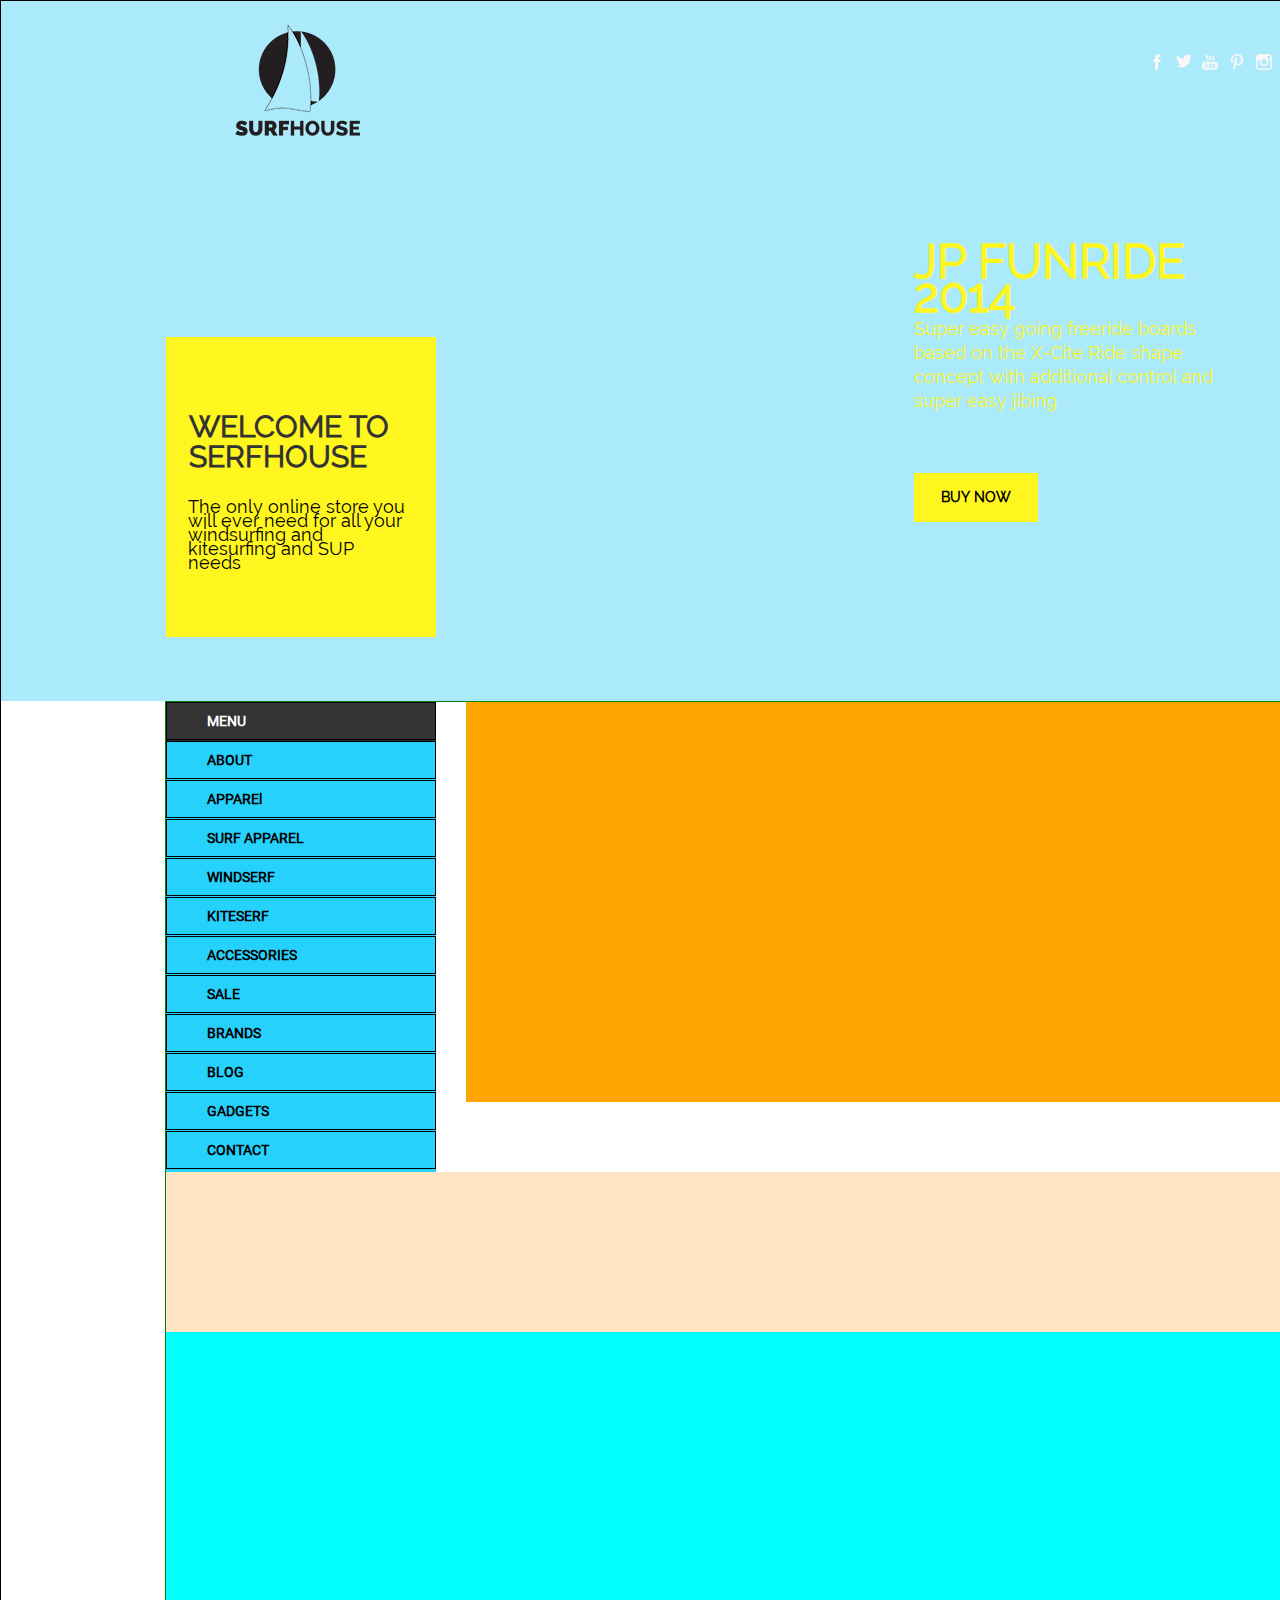
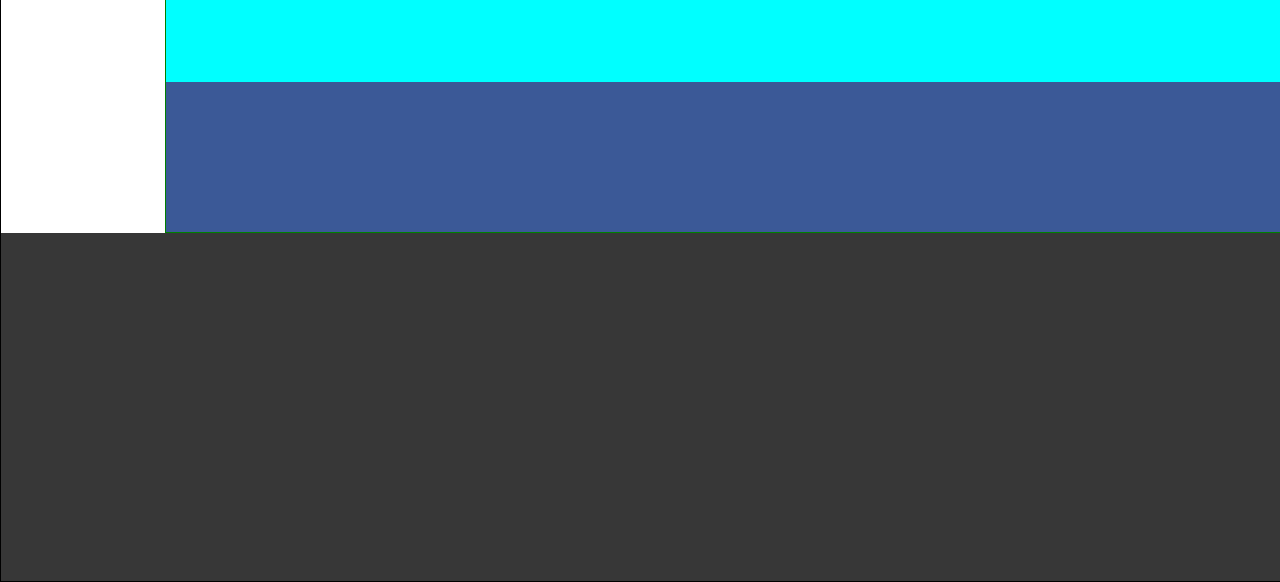
==== commit 7b59da3f: "Merge a84d79c9ed6ef63b8772cab7dd2cf677fed33c8f into 89a76977c2af3abb34df136688805c78e0878f0f" ====
--- a/index.html
+++ b/index.html
@@ -1,37 +1,68 @@
 <!DOCTYPE html>
-<html lang="ru">
+<html>
 <head>
     <meta charset="utf-8">
-    <title>Интернет магазин яхт и катеров</title>
+    <meta name="viewport" content="width=device-width">
+    <title>maket</title>
     <link rel="stylesheet" href="style.css">
 </head>
 <body>
 <div class="container">
-    <header>
-        <img src="img/logo.jpg" alt="logo" width="100" height="100">
-        <ul class="menu">
-            <li>
-                <a href="index.html">Главная</a>
-            </li>
-            <li>
-                <a href="catalog.html">Каталог</a>
-            </li>
-            <li>
-                <a href="contacs.html">Контакты</a>
-            </li>
-        </ul>
-    </header>
+    <div class="header">
+        <div class="logo">
+            <a href="index.html"><img src="img/logo.png"
+                                      alt="logo"
+                                      title="главная"
+                                      width="125"
+                                      height="111">
+            </a>
+        </div>
+        <div class="social_icon">
+            <a href="https://ru-ru.facebook.com" class="social_item fb"></a>
+            <a href="https://twitter.com" class="social_item twitter"></a>
+            <a href="https://www.youtube.com" class="social_item google"></a>
+            <a href="https://ru.pinterest.com" class="social_item pinterst"></a>
+            <a href="https://www.instagram.com" class="social_item instagram"></a>
+        </div>
+        <div class="welcome">
+            <span class="title1">WELCOME TO SERFHOUSE</span>
 
-<hr>
-    <h1 align="center">Яхты и картера</h1>
-    <img src="img/yahty.jpg" alt="lodki" width="500" height="400">
-    <p class="greeting">Добрый день. Рады вас приветствовать в нашем интернет магазине яхт и катеров.</p>
+            <p class="greeting1">The only online store you will ever need for all your windsurfing and kitesurfing and SUP needs
+            </p>
+        </div>
+        <div class="jp">
+            <span class="title2">JP FUNRIDE 2014</span>
+            <p class="greeting2">Super easy going freeride boards based on the X-Cite Ride shape concept with additional control and super easy jibing</p>
+            <div class="button">
+                <a href="#">BUY NOW</a>
+            </div>
+        </div>
+    </div>
 
-    <hr>
+    <div class="wrapper">
+        <div class="aside">
+            <ul>
+                <li class="menu"><a href="#">MENU</a></li>
+                <li><a href="#">ABOUT</a></li>
+                <li><a href="#">APPAREl</a></li>
+                <li><a href="#">SURF APPAREL</a></li>
+                <li><a href="#">WINDSERF</a></li>
+                <li><a href="#">KITESERF</a></li>
+                <li><a href="#">ACCESSORIES</a></li>
+                <li><a href="#">SALE</a></li>
+                <li><a href="#">BRANDS</a></li>
+                <li><a href="#">BLOG</a></li>
+                <li><a href="#">GADGETS</a></li>
+                <li><a href="#">CONTACT</a></li>
+            </ul>
+        </div>
+        <div class="main"></div>
+        <div class="brand"></div>
+        <div class="instagramm"></div>
+        <div class="social_button"></div>
+    </div>
 
-    <footer>
-        <div class="copypight">&copy; Все права защищены</div>
-    </footer>
+    <div class="footer"></div>
 </div>
 </body>
 </html>--- a/style.css
+++ b/style.css
@@ -1,189 +1,233 @@
-body {
-    background-color: #f8f8f8
+* {
+    margin: 0;
+    padding: 0;
 }
 
 .container {
-    width: 1160px;
+    width: 1500px;
     margin: 0 auto;
+    border: 1px solid black;
+}
+
+.header {
+    background-color:  #abeafa;
+    width: 1500px;
+    height: 700px;
+    position: relative;
+}
+
+.logo {
+    position: absolute;
+    left: 234px;
+    top: 24px;
+}
+.social_icon {
+    position: absolute;
+    width: 150px;
+    height: 30px;
+    top: 48px;
+    right: 205px;
+}
+
+.social_item {
+    display: inline-block;
+    width: 23px;
+    height: 23px;
+    background: url("img/spritesheet.png");
+}
+
+.fb {
+    background-position: 2px 0;
+}
+
+.twitter {
+    background-position: -70px 0;
+}
+
+.google {
+    background-position: -97px 0;
+}
+
+.pinterst {
+    background-position: -46px 0;
+}
+
+.instagram {
+    background-position: -21px 0;
+}
+
+.welcome {
+    width: 270px;
+    height: 300px;
+    background-color: #fff51f;
+    position: absolute;
+    left: 165px;
+    top: 336px;
+}
+
+@font-face {
+    font-family: 'Raleway';
+    src: url(fonts/Raleway-Regular.ttf);
+}
+
+.title1 {
+    font-family: 'Raleway', sans-serif;
+    color:  #333333;
+    font-size: 30px;
+    font-weight: 700;
+    text-align: left;
+    display: block;
+    width: 100%;
+    height:100px;
+    margin-top: 75px;
+    margin-left: 23px;
+    line-height: 30px;
+}
+
+.greeting1 {
+    font-family: 'Raleway', sans-serif;
+    line-height: 14px;
+    text-align: left;
+    font-size: 18px;
+    margin-left: 22px;
+    margin-right: 30px;
+    margin-top: -12px;
+}
+
+.jp {
+    width: 313px;
+    height: 280px;
+    position: absolute;
+    right: 274px;
+    top: 243px;
+    left: 913px;
+}
+
+.title2 {
+    font-family: 'Raleway', sans-serif;
+    color: #fff51f;;
+    font-size: 48px;
+    font-weight: 700;
+    text-align: left;
+    display: block;
+    line-height: 34px;
+}
+
+.greeting2 {
+    font-family: 'Raleway', sans-serif;
+    line-height: 24px;
+    text-align: left;
+    font-size: 18px;
+    color:  #fff51f;
+    font-weight: 400;
+    margin-top: 5px;
+}
+
+.button {
+    background-color:  #fff51f;
+    width: 124px;
+    height: 49px;
+    text-align: center;
+    line-height: 49px;
+    font-weight: 800;
+    margin-top: 60px;
+}
+
+.button a {
+    text-decoration: none;
+    color:  #000000;
+    font-family: 'Raleway', sans-serif;
+    font-size: 14px;
+    display: block;
+    width: 100%;
+}
+
+.button a:hover {
+    color: red;
+}
+
+.wrapper {
+    width: 1170px;
+    margin: 0 auto;
+    border: 1px solid green;
+}
+
+.aside {
+    background-color:  #26d2fc;
+    width: 270px;
+    height: 470px;
+    float: left;
+}
+
+@font-face {
+    font-family: 'Roboto';
+    src: url(fonts/Roboto-Regular.ttf);
 }
 
 .menu {
+    background-color: #333333;
+}
+
+.menu a {
+    color: #ffffff;
+}
+
+.aside ul li {
+    font-family: 'Roboto', sans-serif;
+    font-size: 14px;
+    font-weight: 900;
+    line-height: 36px;
+    text-align: left;
     list-style-type: none;
-    font-family: 'Roboto', sans-serif;
-    font-size: 22px;
-    color: red;
-    display: flex;
+    height: 39px;
+    display: block;
+}
+
+li a {
+    text-decoration: none;
+    text-align: left;
+    display: block;
+    border: 1px solid black;
+    color: #000000;
+    padding-left: 40px;
+}
+
+li:hover {
+    background-color: #333333;
+}
+
+li a:hover {
+    color: #ffffff;
+}
+
+.main {
+    background-color: orange;
+    width: 870px;
+    height: 400px;
     float: right;
-    height: 30px;
-    width: auto;
-    background-color: black;
-}
-
-li {
-    height: 30px;
-    width: 200px;
-    text-align: center;
-}
-
-.menu a {
-    text-decoration: none;
-    display: block;
-    width: 100%;
-    height: 100%;
-    color: aqua;
-}
-
-li a:hover {
-    color: red;
-    background-color: yellow;
-}
-
-header {
-    border: 1px solid #b5b7ba;
-    height: 100px;
-    background: url("img/header.jpg")no-repeat center bottom;
-}
-
-img[alt='logo'] {
-    float: left;
-    margin-left: 20px;
-    margin-right: 20px;
-}
-
-h1 {
-    text-align: center;
-}
-
-h2,h4 {
-    color: black;
-    font-size: 18px;
-    font-weight: 400;
-    background-color: #eaeaea;
-    text-align: center;
-}
-
-.greeting {
-    float: right;
-    width: 550px;
-    padding: 25px 50px;
-}
-
-table {
-    border: 1px solid black;
-    float: right;
-    width: 800px;
-    border-collapse: collapse;
-}
-
-th {
-    border: 1px solid black;
-    height: 90px;
-    width: 100px;
-}
-
-input[value="купить"] {
-    width: 100px;
-    height: 50px;
-    border: 1px solid transparent;
-    background-color: red;
-    font-size: 16px;
-    text-transform: uppercase;
-    color: white;
-    font-weight: bold;
-    border-radius: 5px;
-    outline: none;
-    margin-left: 100px;
-}
-
-input[value="купить"]:hover {
-    background-color: yellow;
-    color: black;
-}
-
-input[value="купить"]:active {
-    background-color: red;
-    margin-top: 2px;
-    margin-left: 2px;
-}
-
-.description {
-    width: 100px;
-    height: 100px;
-    margin-right: 60px;
-    margin-left: 20px;
-}
-
-.catalog {
-    display: flex;
-    width: 100%;
-    flex-wrap: wrap;
-}
-
-.short_description {
-    color: #707070;
-    font-size: 14px;
-    font-style: italic;
-    line-height: 16px;
-}
-
-.detailed_description {
-    color: #484343;
-    font-size: 16px;
-    font-weight: 400;
-    line-height: 24px;
-    text-align: left;
-    list-style-type: square;
-}
-
-.features {
-    color: black;
-    font-size: 16px;
-    font-family: 'Arial', serif;
-}
-
-input[type='text'] {
-    width: 200px;
-    height: 20px;
-    color: darkgray;
-    font-size: 14px;
-    margin: auto;
-    text-transform: capitalize;
-}
-
-textarea {
-    width: 240px;
-    text-transform: capitalize;
-}
-
-input[placeholder="Введите e-mail"]:focus {
-    background-color: blanchedalmond;
-    color: red;
-}
-
-img[alt='photo'] {
-    border: 1px solid black;
-}
-
-.photo {
-    margin-bottom: 20px;
-}
-
-a:hover img {
-    border-color: transparent;
-}
-
-p[class="features"]::first-letter {
-    color: red;
-    font-size: 24px;
-}
-
-footer {
-    background-color: #B5B1BA;
-    height: 140px;
-    line-height: 140px;
-}
-
-.copypight {
-    float: right;
-    margin-right: 70px;
+}
+
+.brand {
+    clear: both;
+    width: 100%;
+    height: 160px;
+    background-color: bisque;
+}
+
+.instagramm {
+    width: 100%;
+    height: 350px;
+    background-color: aqua;
+}
+
+.social_button  {
+    background-color:  #3b5997;
+    width: 100%;
+    height: 150px;
+}
+
+.footer {
+    background-color:  #373737;
+    width: 100%;
+    height: 348px;
 }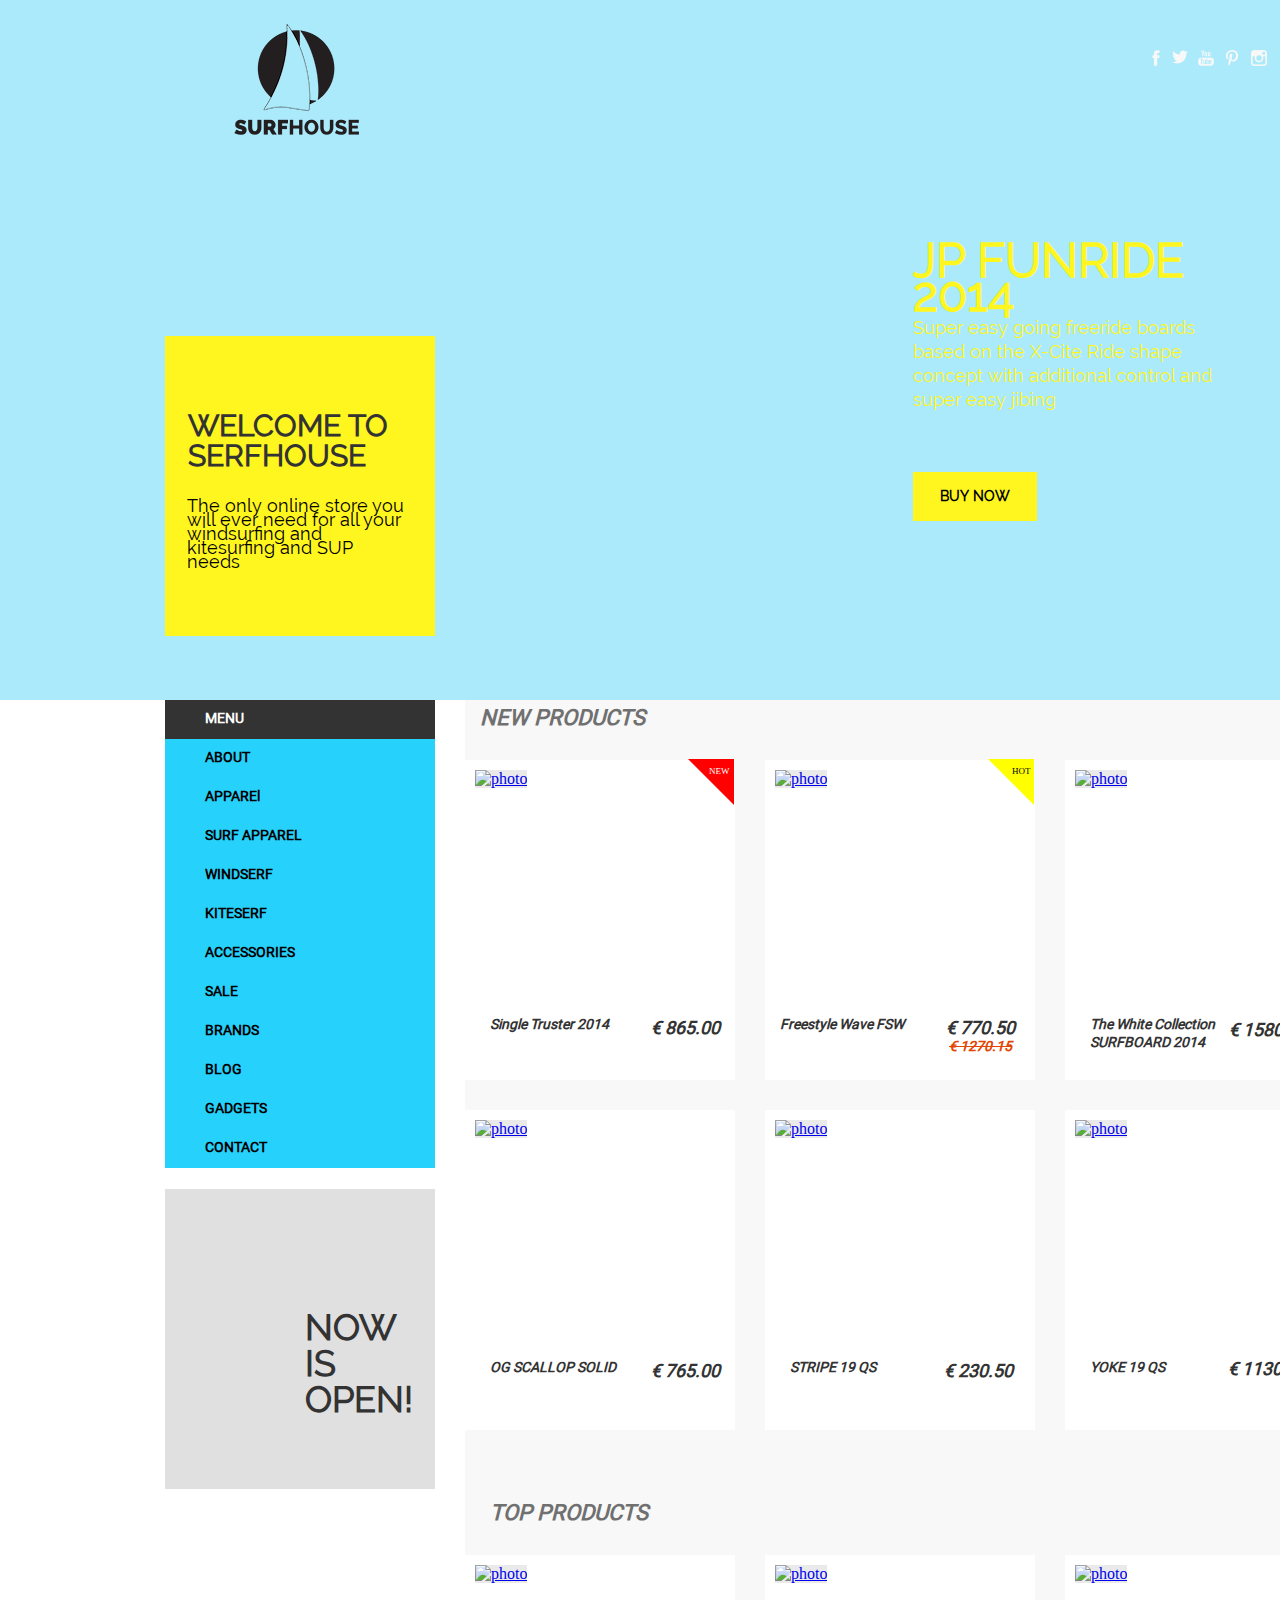
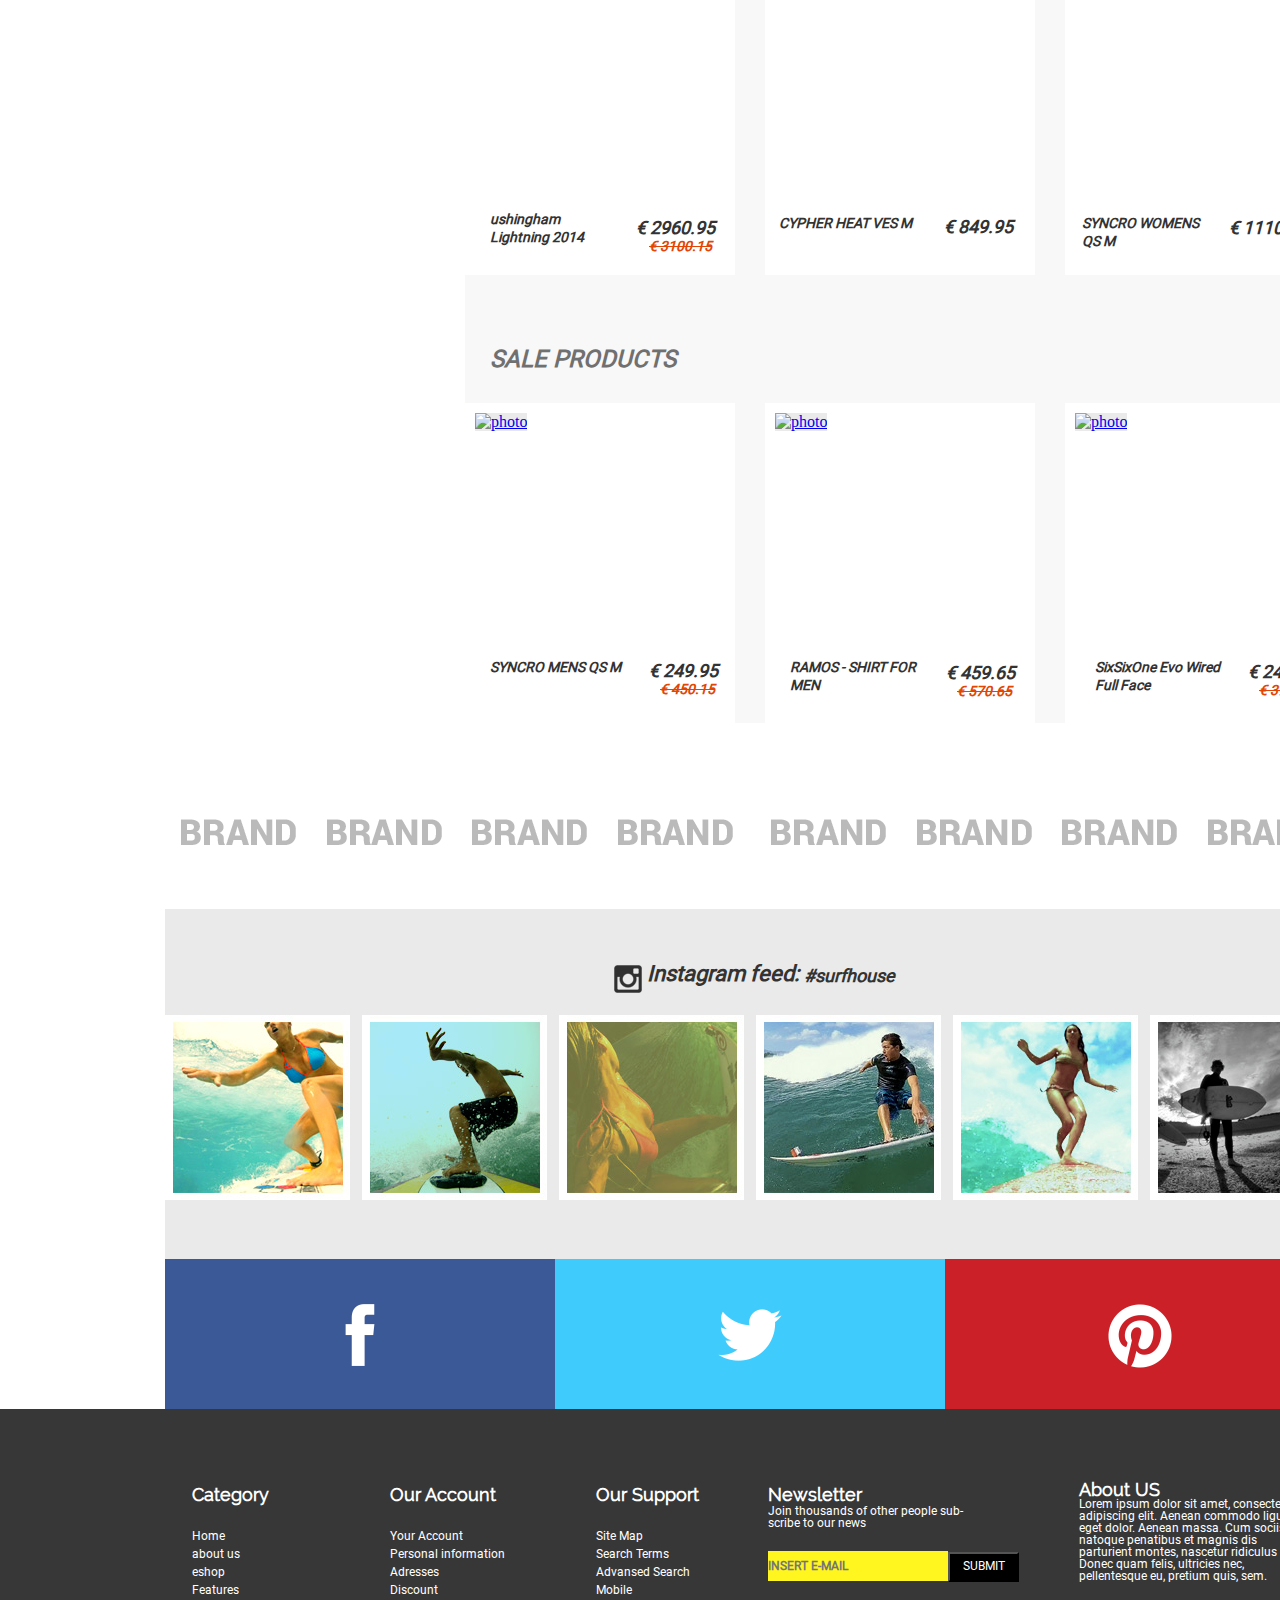
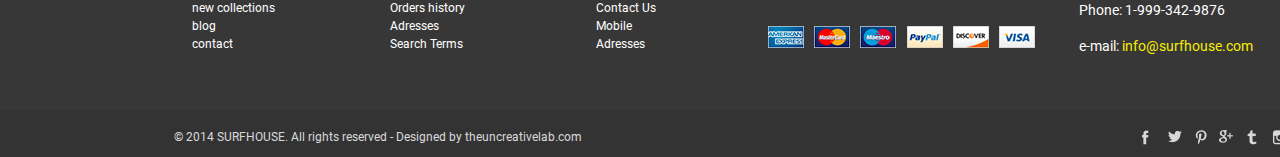
==== commit 78b80df9: "Merge 87c04fada6aaaad7e7a8d02f4099d478eaa08352 into 89a76977c2af3abb34df136688805c78e0878f0f" ====
--- a/index.html
+++ b/index.html
@@ -19,10 +19,10 @@
         </div>
         <div class="social_icon">
             <a href="https://ru-ru.facebook.com" class="social_item fb"></a>
-            <a href="https://twitter.com" class="social_item twitter"></a>
+            <a href="https://twitter.com" class="social_item tw"></a>
             <a href="https://www.youtube.com" class="social_item google"></a>
             <a href="https://ru.pinterest.com" class="social_item pinterst"></a>
-            <a href="https://www.instagram.com" class="social_item instagram"></a>
+            <a href="https://www.instagram.com" class="social_item inst"></a>
         </div>
         <div class="welcome">
             <span class="title1">WELCOME TO SERFHOUSE</span>
@@ -55,14 +55,200 @@
                 <li><a href="#">GADGETS</a></li>
                 <li><a href="#">CONTACT</a></li>
             </ul>
-        </div>
-        <div class="main"></div>
-        <div class="brand"></div>
-        <div class="instagramm"></div>
-        <div class="social_button"></div>
+            <div class="banner">
+                <a href="#" class="banner_text">NOW IS OPEN!</a>
+            </div>
+        </div>
+        <div class="main">
+            <span class="title3">NEW PRODUCTS</span>
+            <div class="new">
+                <div class="product">
+                    <a href="#"><img class="product_photo" src="#" alt="photo" width="250" height="235"></a>
+                    <span class="product_name">Single Truster 2014</span>
+                    <span class="product_price"> &euro; 865.00</span>
+                    <span class="triangle_new"></span>
+                </div>
+                <div class="product">
+                    <a href="#"><img class="product_photo" src="#" alt="photo" width="250" height="235"></a>
+                    <span class="product_name2">Freestyle Wave FSW</span>
+                    <div class="product_price_box">
+                        <span class="product_price"> &euro; 770.50</span>
+                        <span class="product_price_old"><del>&euro; 1270.15</del></span>
+                    </div>
+                    <span class="triangle_hot"></span>
+                </div>
+                <div class="product">
+                    <a href="#"><img class="product_photo" src="#" alt="photo" width="250" height="235"></a>
+                    <span class="product_name">The White Collection SURFBOARD 2014</span>
+                    <span class="product_price3"> &euro; 1580.70</span>
+                </div>
+                <div class="product">
+                    <a href="#"><img class="product_photo" src="#" alt="photo" width="250" height="235"></a>
+                    <span class="product_name4">OG SCALLOP SOLID</span>
+                    <span class="product_price"> &euro; 765.00</span>
+                </div>
+                <div class="product">
+                    <a href="#"><img class="product_photo" src="#" alt="photo" width="250" height="235"></a>
+                    <span class="product_name5">STRIPE 19 QS</span>
+                    <span class="product_price5"> &euro; 230.50</span>
+                </div>
+                <div class="product">
+                    <a href="#"><img class="product_photo" src="#" alt="photo" width="250" height="235"></a>
+                    <span class="product_name6">YOKE 19 QS</span>
+                    <span class="product_price6"> &euro; 1130.70</span>
+                </div>
+            </div>
+            <span class="title4">TOP PRODUCTS</span>
+            <div class="top">
+                <div class="product">
+                    <a href="#"><img class="product_photo" src="#" alt="photo" width="250" height="235"></a>
+                    <span class="product_name7">ushingham Lightning 2014</span>
+                    <div class="product_price_box7">
+                        <span class="product_price"> &euro; 2960.95</span>
+                        <span class="product_price_old"><del>&euro; 3100.15</del></span>
+                    </div>
+                </div>
+                <div class="product">
+                    <a href="#"><img class="product_photo" src="#" alt="photo" width="250" height="235"></a>
+                    <span class="product_name8">CYPHER HEAT VES M</span>
+                    <span class="product_price8"> &euro; 849.95</span>
+                </div>
+                <div class="product">
+                    <a href="#"><img class="product_photo" src="#" alt="photo" width="250" height="235"></a>
+                    <span class="product_name9">SYNCRO WOMENS QS M</span>
+                    <span class="product_price9"> &euro; 1110.99</span>
+                </div>
+            </div>
+            <span class="title5">SALE PRODUCTS</span>
+            <div class="sale">
+                <div class="product">
+                    <a href="#"><img class="product_photo" src="#" alt="photo" width="250" height="235"></a>
+                    <span class="product_name">SYNCRO MENS QS M</span>
+                    <div class="product_price_box10">
+                        <span class="product_price"> &euro; 249.95</span>
+                        <span class="product_price_old"><del>&euro; 450.15</del></span>
+                    </div>
+                </div>
+                <div class="product">
+                    <a href="#"><img class="product_photo" src="#" alt="photo" width="250" height="235"></a>
+                    <span class="product_name">RAMOS - SHIRT FOR MEN</span>
+                    <div class="product_price_box11">
+                        <span class="product_price"> &euro; 459.65</span>
+                        <span class="product_price_old"><del>&euro; 570.65</del></span>
+                    </div>
+                </div>
+                <div class="product">
+                    <a href="#"><img class="product_photo" src="#" alt="photo" width="250" height="235"></a>
+                    <span class="product_name12">SixSixOne Evo Wired Full Face</span>
+                    <div class="product_price_box12">
+                        <span class="product_price"> &euro; 240.00</span>
+                        <span class="product_price_old"><del>&euro; 370.65</del></span>
+                    </div>
+                </div>
+            </div>
+        </div>
+        <div class="brand">
+            <a href="#"><img class="brands" src="img/brands.png" alt="brands" width="1142" height="26"></a>
+        </div>
+        <div class="instagram">
+            <div class="icon_text_instagram">
+                <div class="icon_instagram">
+                    <a href="https://www.instagram.com"></a>
+                </div>
+                <span class="text_instagram1">Instagram feed:</span>
+                <span class="text_instagram2">#surfhouse</span>
+            </div>
+            <div class="photo_instagram">
+                <img class="livello" src="img/livello_1.png" alt="photo" width="185" height="185">
+                <img class="livello" src="img/livello_2.png" alt="photo" width="185" height="185">
+                <img class="livello" src="img/livello_3.png" alt="photo" width="185" height="185">
+                <img class="livello" src="img/livello_4.png" alt="photo" width="185" height="185">
+                <img class="livello" src="img/livello_5.png" alt="photo" width="185" height="185">
+                <img class="livello" src="img/livello_6.png" alt="photo" width="185" height="185">
+            </div>
+        </div>
+        <div class="social_button">
+            <div class="fb_big">
+                <a href="https://ru-ru.facebook.com" class="fb_icon_big"><img src="img/fb_big.png" width="30" height="62"></a>
+            </div>
+            <div class="twitter_big">
+                <a href="https://twitter.com" class="twitter_icon_big"><img src="img/tw_big.png" width="64" height="52"></a>
+            </div>
+            <div class="pin_big">
+                <a href="https://ru.pinterest.com" class="pin_icon_big"><img src="img/pin_big.png" width="64" height="64"></a>
+            </div>
+        </div>
     </div>
-
-    <div class="footer"></div>
+    <div class="footer">
+        <div class="footer_wrapper">
+            <div class="list_one">
+                <span class="title_footer">Category</span>
+                <ul>
+                    <li><a href="#">Home</a></li>
+                    <li><a href="#">about us</a></li>
+                    <li><a href="#">eshop</a></li>
+                    <li><a href="#">Features</a></li>
+                    <li><a href="#">new collections</a></li>
+                    <li><a href="#">blog</a></li>
+                    <li><a href="#">contact</a></li>
+                </ul>
+            </div>
+            <div class="list_two">
+                <span class="title_footer">Our Account</span>
+                <ul>
+                    <li><a href="#">Your Account</a></li>
+                    <li><a href="#">Personal information</a></li>
+                    <li><a href="#">Adresses</a></li>
+                    <li><a href="#">Discount</a></li>
+                    <li><a href="#">Orders history</a></li>
+                    <li><a href="#">Adresses</a></li>
+                    <li><a href="#">Search Terms</a></li>
+                </ul>
+            </div>
+            <div class="list_three">
+                <span class="title_footer">Our Support</span>
+                <ul>
+                    <li><a href="#">Site Map</a></li>
+                    <li><a href="#">Search Terms</a></li>
+                    <li><a href="#">Advansed Search</a></li>
+                    <li><a href="#">Mobile</a></li>
+                    <li><a href="#">Contact Us</a></li>
+                    <li><a href="#">Mobile</a></li>
+                    <li><a href="#">Adresses</a></li>
+                </ul>
+            </div>
+            <div class="newsletter">
+                <span class="title_footer">Newsletter</span>
+                <p>Join thousands of other people sub-<br>scribe to our news</p>
+                <form method="post">
+                    <input type="email" name="email" placeholder="INSERT E-MAIL">
+                    <input type="submit" value="SUBMIT">
+                </form>
+                <img class="pay" src="img/payment.png" width="267" height="22">
+            </div>
+            <div class="contact">
+                <span class="title_footer">About US</span>
+                <p>Lorem ipsum dolor sit amet, consectetuer adipiscing elit. Aenean commodo ligula eget dolor. Aenean massa. Cum sociis natoque penatibus et magnis dis parturient montes, nascetur ridiculus mus. Donec quam felis, ultricies nec, pellentesque eu, pretium quis, sem.
+                </p>
+                <div class="phone_mail" itemscope itemtype="http://schema.org/Organization">
+                    Phone:   <span itemprop="phone">1-999-342-9876</span><br>
+                    e-mail:  <span itemprop="email">info@surfhouse.com</span>
+                </div>
+            </div>
+        </div>
+        <footer>
+            <p>&copy; 2014  SURFHOUSE. All rights reserved - Designed by theuncreativelab.com</p>
+            <div class="social_icon_footer">
+                <a href="https://ru-ru.facebook.com" class="social_footer face"></a>
+                <a href="https://twitter.com" class="social_footer twit"></a>
+                <a href="https://ru.pinterest.com" class="social_footer pint"></a>
+                <a href="https://plus.google.com" class="social_footer goo"></a>
+                <a href="https://www.tumblr.com" class="social_footer tr"></a>
+                <a href="https://www.instagram.com" class="social_footer ins"></a>
+                <a href="http://www.rss.ru" class="social_footer rss"></a>
+            </div>
+        </footer>
+    </div>
 </div>
 </body>
 </html>--- a/style.css
+++ b/style.css
@@ -6,7 +6,6 @@
 .container {
     width: 1500px;
     margin: 0 auto;
-    border: 1px solid black;
 }
 
 .header {
@@ -23,10 +22,12 @@
 }
 .social_icon {
     position: absolute;
-    width: 150px;
+    width: 130px;
     height: 30px;
-    top: 48px;
-    right: 205px;
+    top: 45px;
+    right: 228px;
+    display: flex;
+    justify-content: space-between;
 }
 
 .social_item {
@@ -36,11 +37,11 @@
     background: url("img/spritesheet.png");
 }
 
-.fb {
-    background-position: 2px 0;
-}
-
-.twitter {
+.fb  {
+    background-position: 5px 0;
+}
+
+.tw {
     background-position: -70px 0;
 }
 
@@ -52,7 +53,7 @@
     background-position: -46px 0;
 }
 
-.instagram {
+.inst {
     background-position: -21px 0;
 }
 
@@ -149,13 +150,10 @@
 .wrapper {
     width: 1170px;
     margin: 0 auto;
-    border: 1px solid green;
 }
 
 .aside {
-    background-color:  #26d2fc;
     width: 270px;
-    height: 470px;
     float: left;
 }
 
@@ -172,6 +170,10 @@
     color: #ffffff;
 }
 
+.aside ul {
+    background-color:  #26d2fc;
+}
+
 .aside ul li {
     font-family: 'Roboto', sans-serif;
     font-size: 14px;
@@ -187,7 +189,6 @@
     text-decoration: none;
     text-align: left;
     display: block;
-    border: 1px solid black;
     color: #000000;
     padding-left: 40px;
 }
@@ -200,34 +201,715 @@
     color: #ffffff;
 }
 
+.banner {
+    background-color:  #e0e0e0;
+    width: 270px;
+    height: 300px;
+    margin-top: 21px;
+}
+
+.banner_text {
+    font-family: 'Raleway', sans-serif;
+    color: #333333;
+    font-size: 36px;
+    font-weight: 800;
+    line-height: 36px;
+    text-align: left;
+    text-decoration: none;
+    width: 110px;
+    height: 50px;
+    display: table-cell;
+    padding-left: 140px;
+    padding-right: 18px;
+    padding-top: 120px;
+    padding-bottom: 70px;
+}
+
 .main {
-    background-color: orange;
+    background-color:  #f8f8f8;
     width: 870px;
-    height: 400px;
     float: right;
+    margin-bottom: 26px;
+}
+
+.title3 {
+    font-family: 'Roboto', sans-serif;
+    color:  #707070;
+    font-size: 22px;
+    font-weight: 900;
+    font-style: italic;
+    text-align: left;
+    padding-left: 15px;
+    padding-top: 5px;
+    width: 100%;
+    display: inline-block;
+}
+
+.title4 {
+    font-family: 'Roboto', sans-serif;
+    color:  #707070;
+    font-size: 22px;
+    font-weight: 900;
+    font-style: italic;
+    text-align: left;
+    width: 100%;
+    display: inline-block;
+    margin-left: 25px;
+    margin-top: 70px;
+}
+
+.title5 {
+    font-family: 'Roboto', sans-serif;
+    color:  #707070;
+    font-size: 24px;
+    font-weight: 900;
+    font-style: italic;
+    text-align: left;
+    width: 100%;
+    display: inline-block;
+    margin-left: 25px;
+    margin-top: 70px;
+}
+
+.new {
+    display: flex;
+    flex-wrap: wrap;
+    align-content: space-around;
+    justify-content: space-between;
+}
+
+.product {
+    background-color: #ffffff;
+    width: 250px;
+    height: 300px;
+    margin-top: 30px;
+    padding: 10px;
+    position: relative;
+}
+
+.product a {
+    display: block;
+    width: 100%;
+    height: 235px;
+}
+
+.product a:hover {
+    opacity: 0.5;
+}
+
+.product_photo {
+    background-color: #eaeaea;
+    width: 250px;
+    height: 235px;
+}
+.triangle_new {
+    width: 0;
+    height: 0;
+    border-top: 0 solid transparent;
+    border-bottom: 46px solid transparent;
+    border-right: 46px solid red;
+    position: absolute;
+    font-family: Roboto sans-serif;
+    font-size: 9px;
+    font-weight: 400;
+    text-align: left;
+    left: 223px;
+    top: -1px;
+}
+
+.triangle_new:before {
+    content: "NEW";
+    color: white;
+    position: absolute;
+    left: 21px;
+    top: 7px;
+}
+
+.triangle_hot {
+    width: 0;
+    height: 0;
+    border-top: 0 solid transparent;
+    border-bottom: 46px solid transparent;
+    border-right: 46px solid yellow;
+    position: absolute;
+    font-family: Roboto sans-serif;
+    font-size: 9px;
+    font-weight: 400;
+    text-align: left;
+    left: 223px;
+    top: -1px;
+}
+
+.triangle_hot:before {
+    content: "HOT";
+    color: black;
+    position: absolute;
+    left: 24px;
+    top: 7px;
+}
+
+.product_name {
+    font-family: 'Roboto',sans-serif;
+    color:  #333333;
+    font-size: 14px;
+    font-weight: 900;
+    font-style: italic;
+    line-height: 18px;
+    text-align: left;
+    margin-left: 15px;
+    display: block;
+    width: 137px;
+    margin-top: 10px;
+}
+
+.product_name2 {
+    font-family: 'Roboto',sans-serif;
+    color:  #333333;
+    font-size: 14px;
+    font-weight: 900;
+    font-style: italic;
+    line-height: 18px;
+    text-align: left;
+    margin-left: 5px;
+    display: block;
+    width: 137px;
+    margin-top: 10px;
+}
+
+.product_name4,
+.product_name5,
+.product_name6 {
+    font-family: 'Roboto',sans-serif;
+    color:  #333333;
+    font-size: 14px;
+    font-weight: 900;
+    font-style: italic;
+    line-height: 18px;
+    text-align: left;
+    margin-left: 15px;
+    display: block;
+    width: 137px;
+    margin-top: 3px;
+}
+
+.product_name7 {
+    font-family: 'Roboto',sans-serif;
+    color:  #333333;
+    font-size: 14px;
+    font-weight: 900;
+    font-style: italic;
+    line-height: 18px;
+    text-align: left;
+    margin-left: 15px;
+    display: block;
+    width: 125px;
+    margin-top: 10px;
+}
+
+.product_name8 {
+    font-family: 'Roboto',sans-serif;
+    color:  #333333;
+    font-size: 14px;
+    font-weight: 900;
+    font-style: italic;
+    line-height: 18px;
+    text-align: left;
+    margin-left: 4px;
+    display: block;
+    width: 137px;
+    margin-top: 14px;
+}
+
+.product_name9 {
+    font-family: 'Roboto',sans-serif;
+    color:  #333333;
+    font-size: 14px;
+    font-weight: 900;
+    font-style: italic;
+    line-height: 18px;
+    text-align: left;
+    margin-left: 7px;
+    display: block;
+    width: 137px;
+    margin-top: 14px;
+}
+
+.product_name12 {
+    font-family: 'Roboto',sans-serif;
+    color:  #333333;
+    font-size: 14px;
+    font-weight: 900;
+    font-style: italic;
+    line-height: 18px;
+    text-align: left;
+    margin-left: 20px;
+    display: block;
+    width: 137px;
+    margin-top: 10px;
+}
+
+.product_price_box {
+    float: right;
+    margin-right: 5px;
+}
+
+.product_price_box7 {
+    float: right;
+    margin-right: 5px;
+    margin-top: -13px;
+}
+
+.product_price_box10 {
+    float: right;
+    margin-right: 2px;
+}
+
+.product_price_box11 {
+    float: right;
+    margin-right: 5px;
+    margin-top: -16px;
+}
+
+.product_price_box12 {
+    float: right;
+    margin-right: 3px;
+    margin-top: -17px;
+}
+
+.product_price {
+    font-family: 'Roboto',sans-serif;
+    color:  #333333;
+    font-size: 18px;
+    font-weight: 900;
+    font-style: italic;
+    text-align: right;
+    display: block;
+    margin-top: -16px;
+    margin-right: 5px;
+}
+
+.product_price3 {
+    font-family: 'Roboto',sans-serif;
+    color:  #333333;
+    font-size: 18px;
+    font-weight: 900;
+    font-style: italic;
+    text-align: right;
+    display: block;
+    margin-top: -32px;
+    margin-right: 17px;
+}
+
+.product_price5 {
+    font-family: 'Roboto',sans-serif;
+    color:  #333333;
+    font-size: 18px;
+    font-weight: 900;
+    font-style: italic;
+    text-align: right;
+    display: block;
+    margin-top: -16px;
+    margin-right: 12px;
+}
+
+.product_price6 {
+    font-family: 'Roboto',sans-serif;
+    color:  #333333;
+    font-size: 18px;
+    font-weight: 900;
+    font-style: italic;
+    text-align: right;
+    display: block;
+    margin-top: -18px;
+    margin-right: 18px;
+}
+
+.product_price8 {
+    font-family: 'Roboto',sans-serif;
+    color:  #333333;
+    font-size: 18px;
+    font-weight: 900;
+    font-style: italic;
+    text-align: right;
+    display: block;
+    margin-top: -16px;
+    margin-right: 12px;
+}
+
+.product_price9 {
+    font-family: 'Roboto',sans-serif;
+    color:  #333333;
+    font-size: 18px;
+    font-weight: 900;
+    font-style: italic;
+    text-align: right;
+    display: block;
+    margin-top: -33px;
+    margin-right: 17px;
+}
+
+.product_price_old {
+    font-family: 'Roboto', sans-serif;
+    color:  #e24602;
+    font-size: 14px;
+    font-weight: 900;
+    font-style: italic;
+    text-align: right;
+    display: block;
+    margin-right: 8px;
+}
+
+.top {
+    display: flex;
+    flex-wrap: wrap;
+    align-content: space-around;
+    justify-content: space-between;
+}
+
+.sale {
+    display: flex;
+    flex-wrap: wrap;
+    align-content: space-around;
+    justify-content: space-between;
 }
 
 .brand {
     clear: both;
-    width: 100%;
+    background-color:  #ffffff;
+    width: 1170px;
     height: 160px;
-    background-color: bisque;
-}
-
-.instagramm {
-    width: 100%;
+}
+.brand a {
+    display: block;
+    height: 100%;
+}
+
+.brand img {
+    margin-top: 70px;
+    margin-left: 16px;
+}
+
+.instagram {
+    background-color:  #eaeaea;
+    width: 1170px;
     height: 350px;
-    background-color: aqua;
+}
+
+.icon_text_instagram {
+    display: flex;
+}
+
+.icon_instagram {
+    background: url("img/insta_icon.png");
+    width: 28px;
+    height: 28px;
+    display: inline-block;
+    margin-left: 449px;
+    margin-top: 56px;
+}
+
+.icon_instagram a {
+    display: block;
+    width: 100%;
+    height: 100%;
+}
+
+.text_instagram1 {
+    font-family: 'Roboto', 'Arial', sans-serif;;
+    color: #333333;
+    font-size: 22px;
+    font-weight: 900;
+    font-style: italic;
+    text-align: left;
+    display: inline-block;
+    padding-top: 52px;
+    margin-left: 5px;
+}
+
+.text_instagram2 {
+    font-family: 'Roboto', sans-serif;
+    color: #333333;
+    font-size: 18px;
+    font-weight: 900;
+    font-style: italic;
+    text-align: left;
+    display: inline-block;
+    padding-top: 56px;
+    margin-left: 5px;
+}
+
+.photo_instagram {
+    display: flex;
+    justify-content: space-between;
+    margin-top: 22px;
 }
 
 .social_button  {
+    width: 100%;
+    height: 150px;
+    display: flex;
+}
+
+.fb_big {
     background-color:  #3b5997;
-    width: 100%;
+    width: 390px;
     height: 150px;
+    text-align: center;
+}
+
+.fb_big img {
+    margin-top: 45px;
+}
+
+.fb_big a {
+    display: block;
+    width: 100%;
+    height: 100%;
+}
+
+.twitter_big {
+    background-color:  #3fccfd;
+    width: 390px;
+    height: 150px;
+    text-align: center;
+}
+
+.twitter_big img {
+    margin-top: 50px;
+}
+
+.twitter_big a {
+    display: block;
+    width: 100%;
+    height: 100%;
+}
+
+.pin_big {
+    background-color:  #cb2027;
+    width: 390px;
+    height: 150px;
+    text-align: center;
+}
+
+.pin_big img {
+    margin-top: 45px;
+}
+
+.pin_big a {
+    display: block;
+    width: 100%;
+    height: 100%;
 }
 
 .footer {
     background-color:  #373737;
-    width: 100%;
+    width: 1500px;
     height: 348px;
+    box-sizing: border-box;
+}
+
+.footer_wrapper {
+    display: flex;
+    height: 301px;
+}
+
+.list_one,
+.list_two,
+.list_three,
+.newsletter,
+.contact {
+    margin-top: 75px;
+}
+
+ul {
+    list-style-type: none;
+}
+
+.list_one>ul>li>a,
+.list_two>ul>li>a,
+.list_three>ul>li>a {
+    font-family: 'Roboto', sans-serif;
+    color: #ffffff;
+    font-size: 12px;
+    font-weight: 400;
+    line-height: 18px;
+    text-align: left;
+    padding: 0;
+}
+
+.newsletter>p,
+.contact {
+    font-family: 'Roboto', sans-serif;
+    color: #ffffff;
+    font-size: 12px;
+    font-weight: 400;
+    line-height: 12px;
+    text-align: left;
+    padding: 0;
+}
+
+.title_footer {
+    font-family: 'Raleway', sans-serif;
+    color:  #ffffff;
+    font-size: 18px;
+    font-weight: 700;
+}
+
+.list_one {
+    margin-left: 192px;
+}
+
+.list_two {
+    margin-left: 115px;
+}
+
+.list_three {
+    margin-left: 91px;
+}
+
+.list_one>ul,
+.list_two>ul,
+.list_three>ul {
+    margin-top: 22px;
+}
+
+.newsletter {
+    margin-left: 69px;
+}
+
+form {
+    margin-top: 22px;
+}
+
+input[type="email"] {
+    background-color:  #fff51f;
+    width: 180px;
+    height: 30px;
+    border: none;
+}
+
+input[type="email"]:focus {
+    background-color: white;
+}
+
+input[type="submit"] {
+    background-color:  #000000;
+    width: 71px;
+    height: 30px;
+    font-family: 'Roboto', sans-serif;
+    color:  #ffffff;
+    font-size: 12px;
+    font-weight: 400;
+    line-height: 21px;
+    margin-left: -4px;
+}
+
+.pay {
+    margin-top: 44px;
+}
+
+.contact {
+    width: 230px;
+    margin-left: 44px;
+}
+
+input[placeholder] {
+    font-family: 'Roboto', sans-serif;
+    color:  #333333;
+    font-size: 12px;
+    font-weight: 700;
+    line-height: 21px;
+    text-align: left;
+}
+
+.phone_mail {
+    font-family: 'Roboto', sans-serif;
+    color:  #ffffff;
+    font-size: 14px;
+    font-weight: 400;
+    line-height: 23px;
+    text-align: left;
+    margin-top: 10px;
+}
+
+span[itemprop="phone"] {
+    font-family: 'Roboto', sans-serif;
+    color:  #ffffff;
+    font-size: 14px;
+    font-weight: 400;
+    line-height: 36px;
+    text-align: left;
+}
+
+span[itemprop="email"] {
+    font-family: 'Roboto', sans-serif;
+    color: #faef03;
+    font-size: 14px;
+    font-weight: 400;
+    line-height: 36px;
+    text-align: left;
+}
+
+footer {
+    background-color:  #333333;
+    width: 1500px;
+    height: 47px;
+    display: flex;
+}
+
+footer p {
+    font-family: 'Roboto', sans-serif;
+    color:  #dad9d9;
+    font-size: 12px;
+    font-weight: 400;
+    line-height: 21px;
+    text-align: left;
+    display: block;
+    margin-left: 174px;
+    margin-top: 17px;
+}
+
+.social_icon_footer {
+    width: 184px;
+    height: 30px;
+    display: flex;
+    justify-content: space-between;
+    margin-left: 553px;
+    margin-top: 15px;
+}
+
+.social_footer {
+    display: inline-block;
+    width: 23px;
+    height: 23px;
+    background: url("img/spritesheet2.png");
+    filter: invert(100%);
+}
+
+.face {
+    background-position: 2px 0;
+}
+
+.twit {
+    background-position: 25px 0;
+}
+
+.pint {
+    background-position: -66px 0;
+}
+
+.goo {
+    background-position: -19px 0;
+}
+
+.tr {
+    background-position: 44px 0;
+}
+
+.ins {
+    background-position: -44px 0;
+}
+
+.rss {
+    background-position: 66px 0;
 }